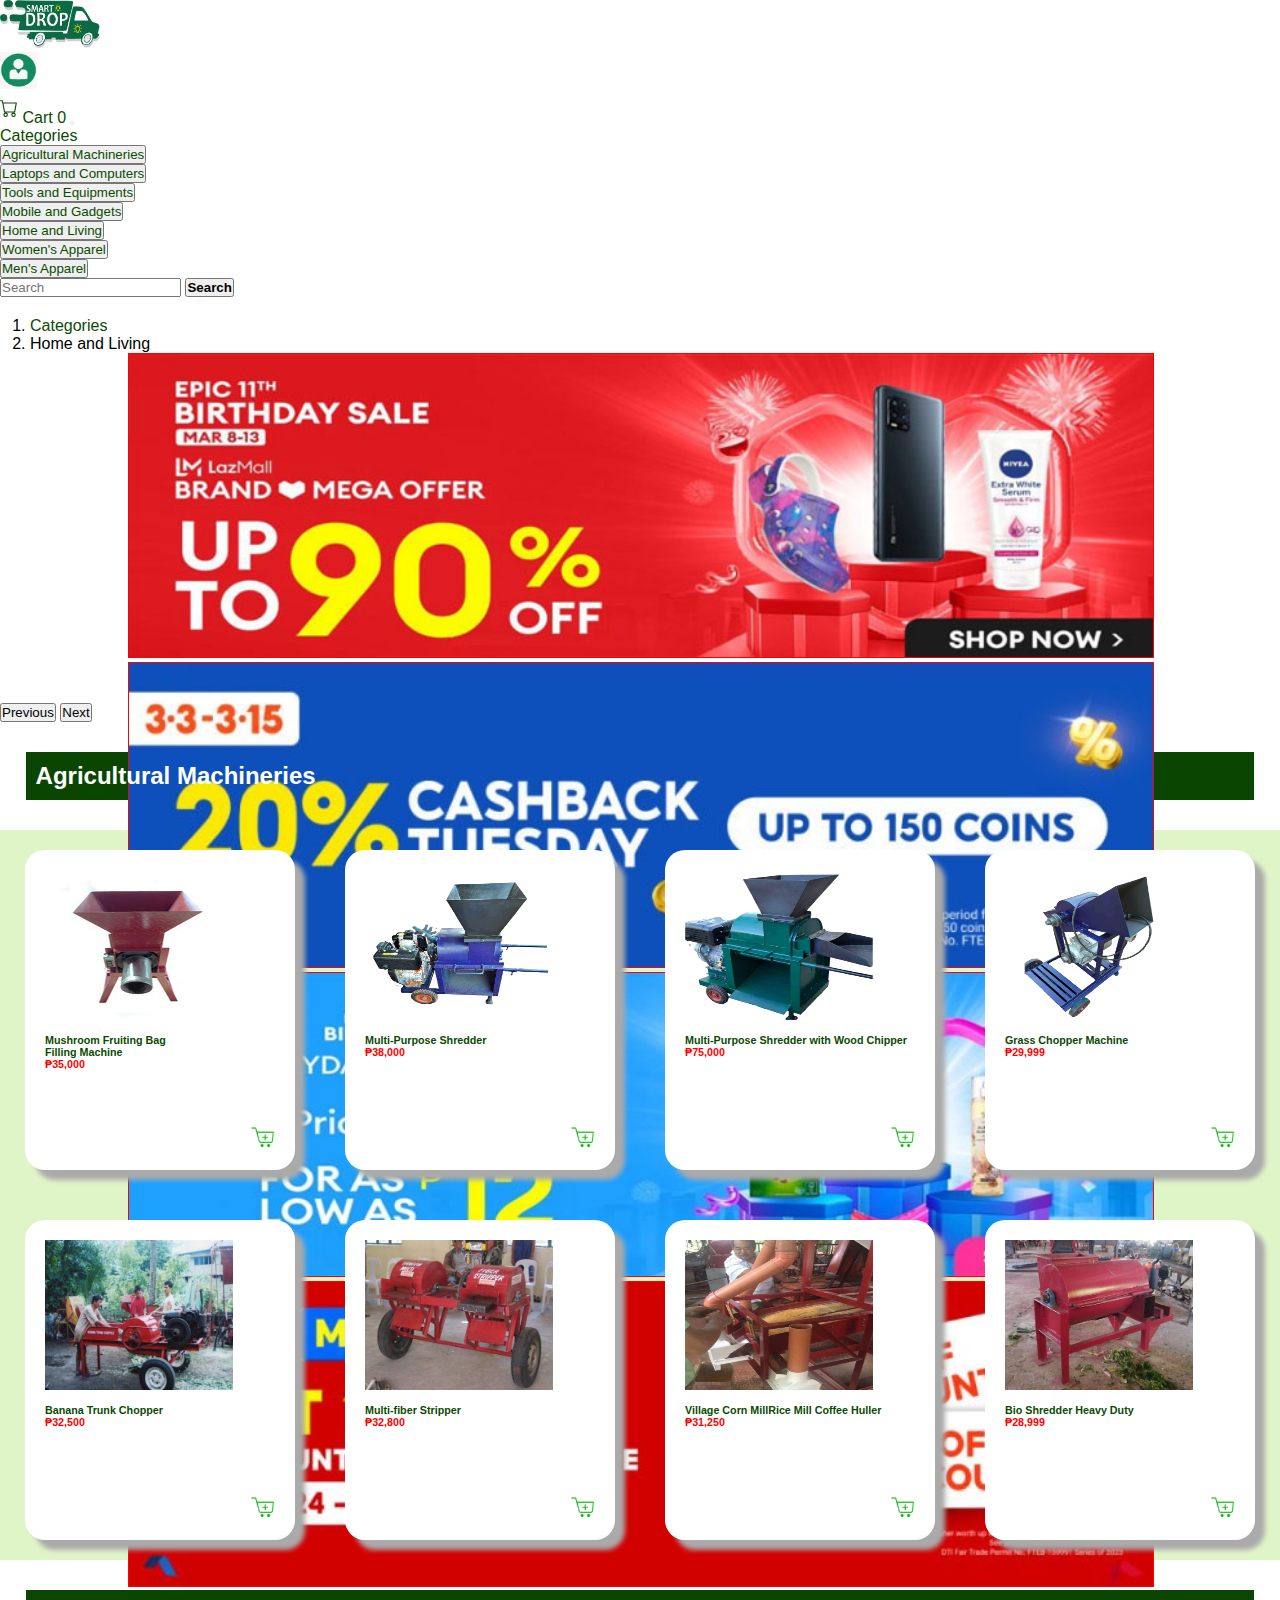
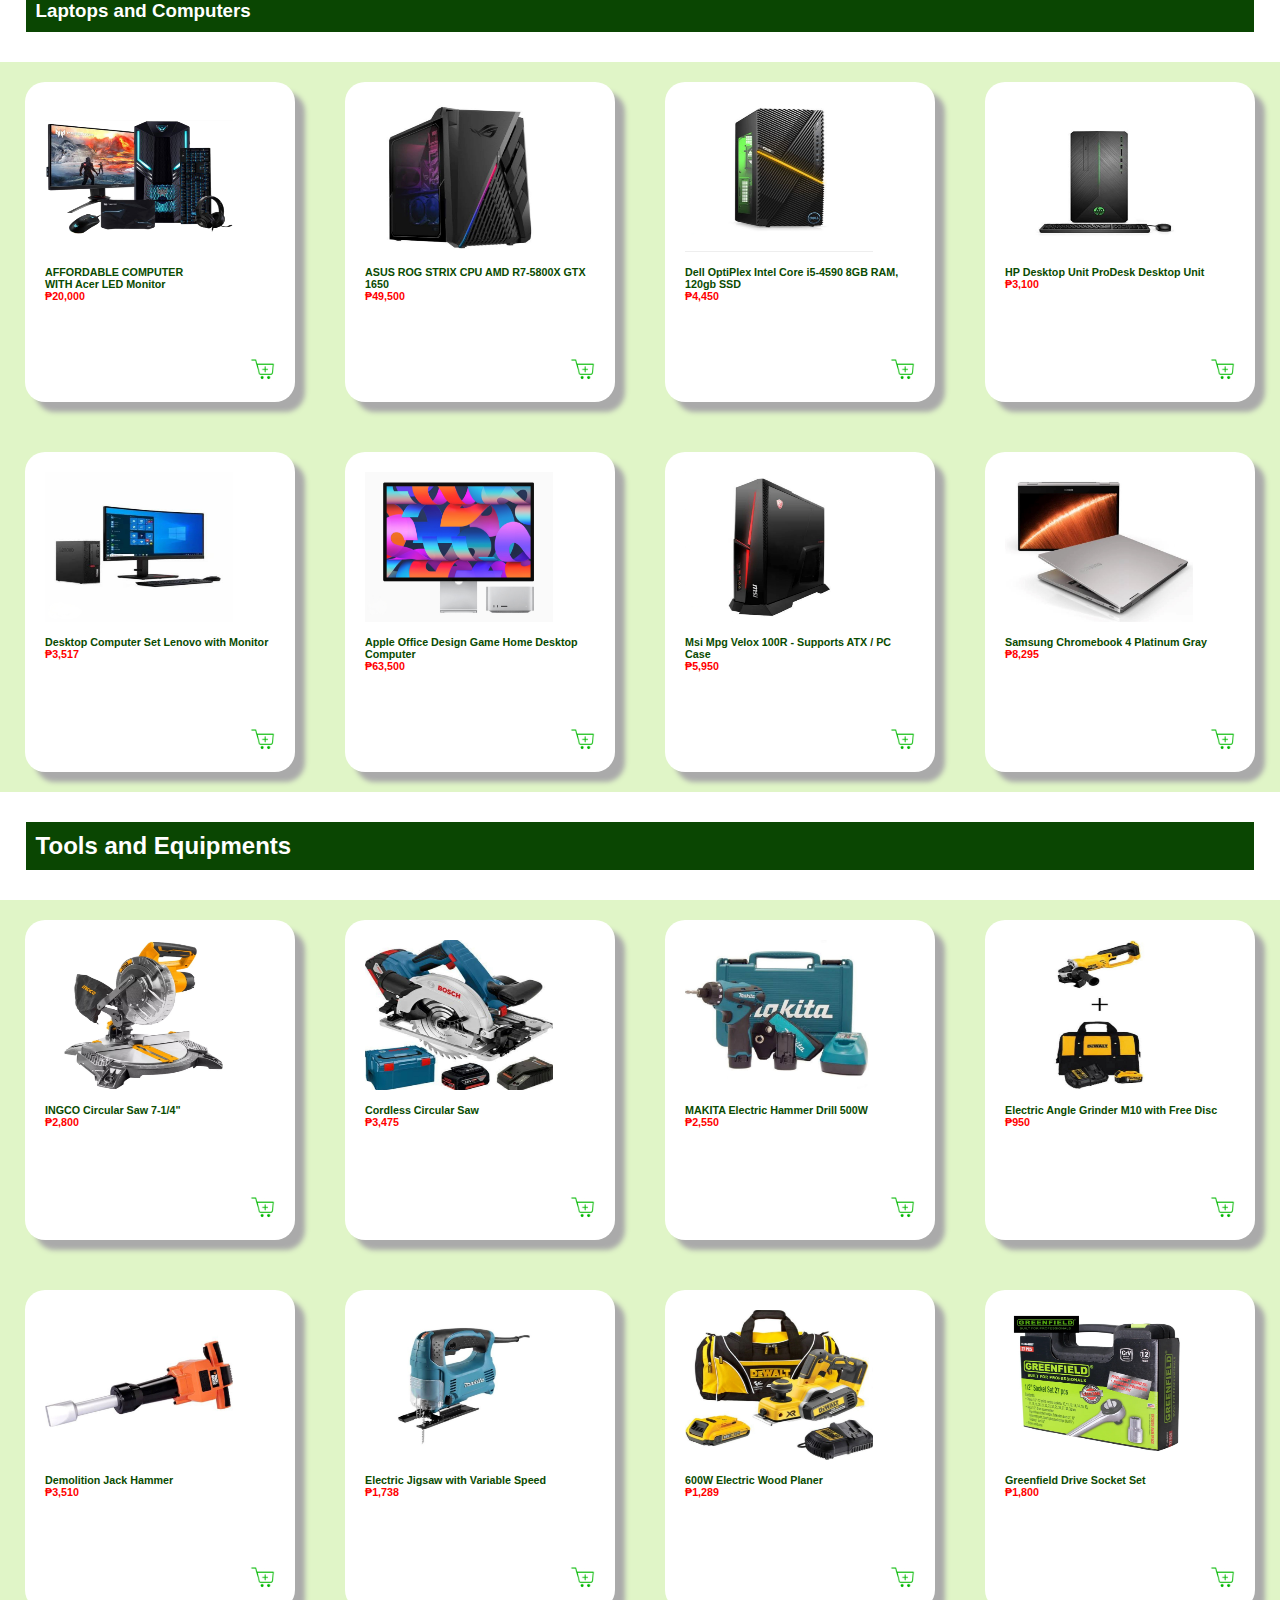
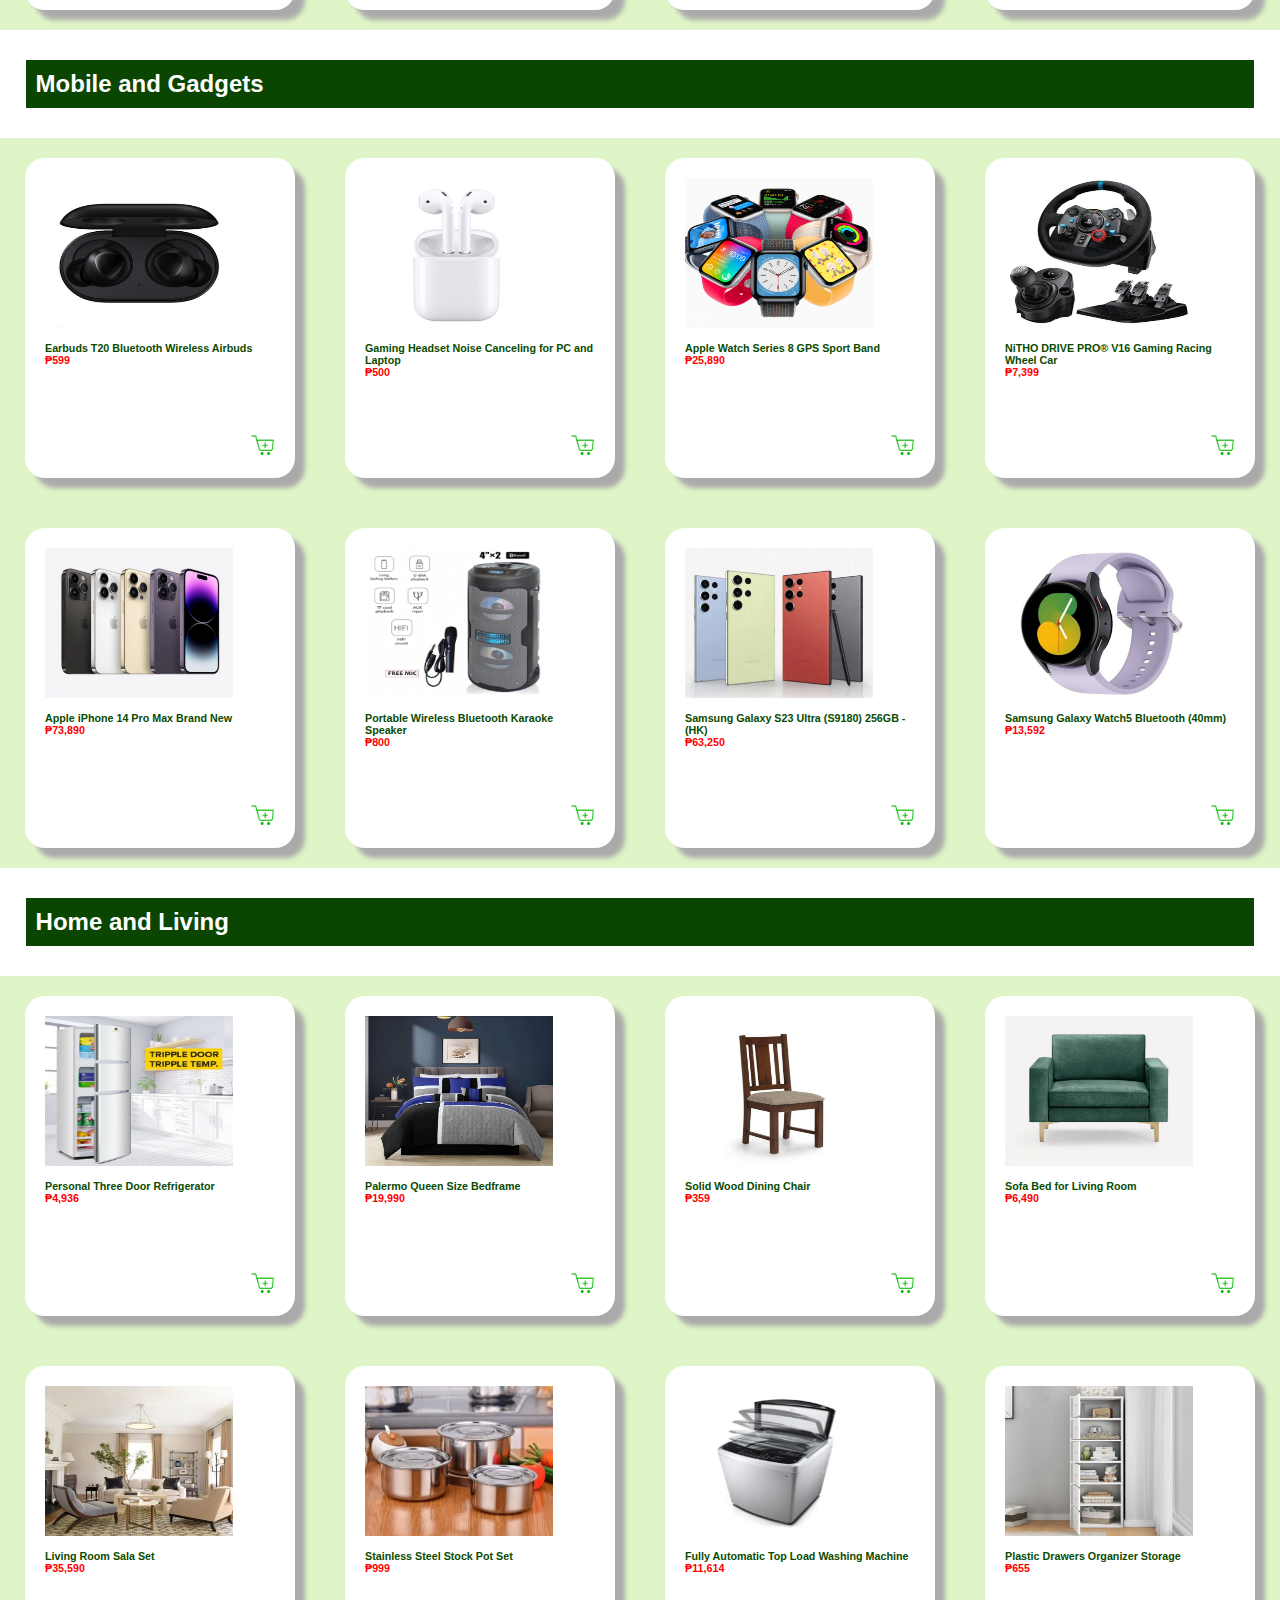
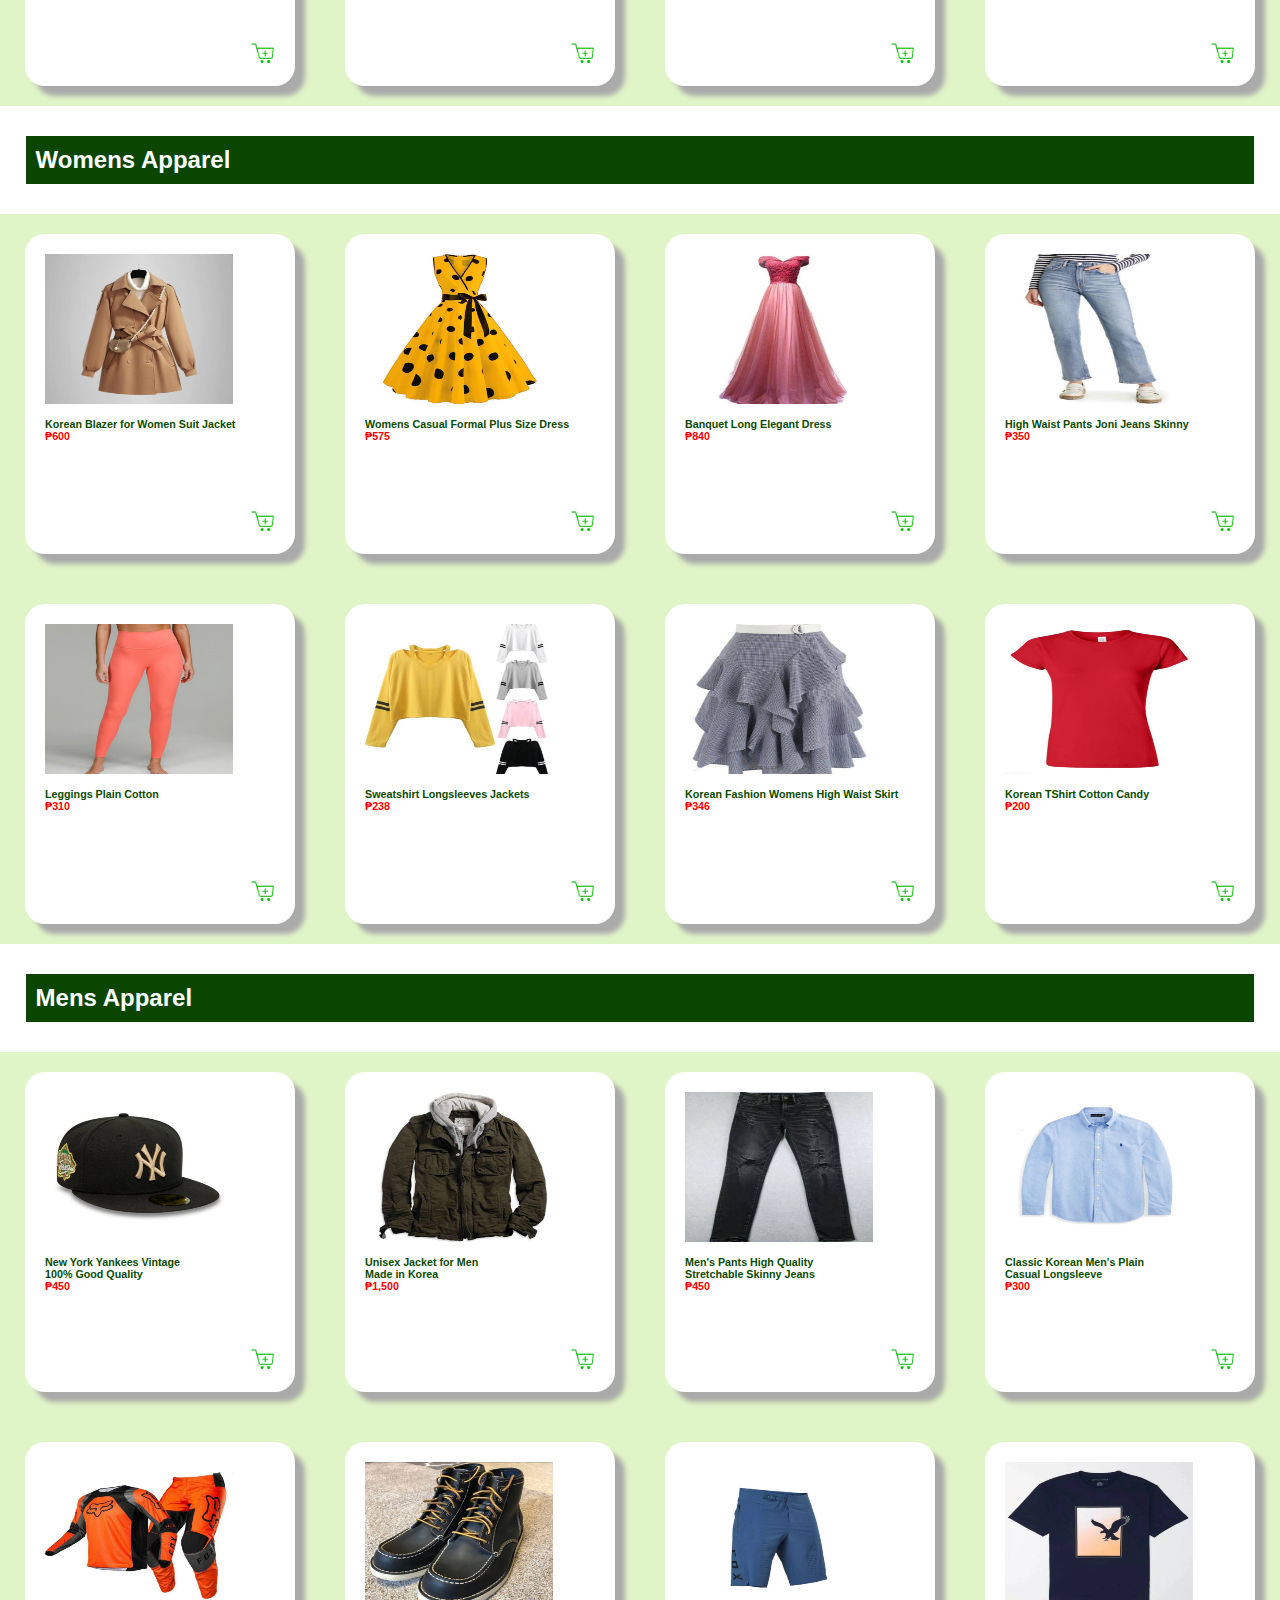
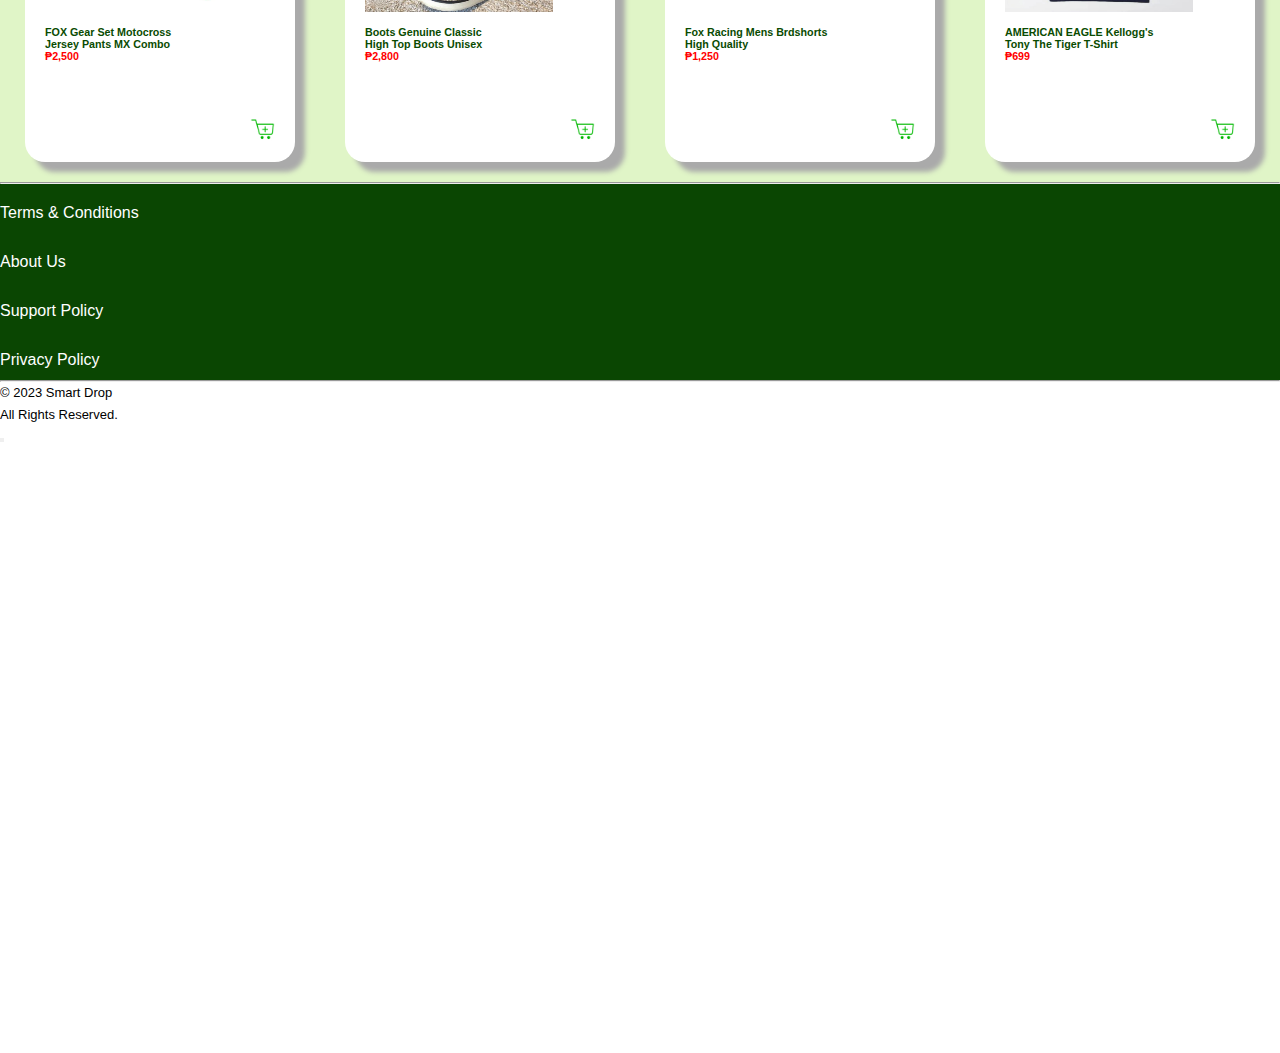
==== index.html @ 294d745f "first commit" ====
<!DOCTYPE html>
<html lang="en">
<head>
    <meta charset="UTF-8">
    <meta http-equiv="X-UA-Compatible" content="IE=edge">
    <meta name="viewport" content="width=device-width, initial-scale=1.0">
    <title>Smart Drop System</title>
    <link rel="stylesheet" href="./styles.css">
    <link href="https://cdn.jsdelivr.net/npm/bootstrap@5.3.0-alpha1/dist/css/bootstrap.min.css" rel="stylesheet" integrity="sha384-GLhlTQ8iRABdZLl6O3oVMWSktQOp6b7In1Zl3/Jr59b6EGGoI1aFkw7cmDA6j6gD" crossorigin="anonymous">
    <script src="https://cdn.jsdelivr.net/npm/bootstrap@5.3.0-alpha1/dist/js/bootstrap.bundle.min.js" integrity="sha384-w76AqPfDkMBDXo30jS1Sgez6pr3x5MlQ1ZAGC+nuZB+EYdgRZgiwxhTBTkF7CXvN" crossorigin="anonymous"></script>
    
</head>
<body>
    <nav class="navbar navbar-expand-lg bg-body-tertiary">
    <div class="container-fluid">
      <a class="navbar-brand" href="./index.html">
        <img src="./images/Logo/logo.png" alt="Logo" width="100" height="48">
      </a>

      <!-- Login Button trigger modal -->
      <div class="d-grid gap-2 d-inline-flex me-md-3">
        <a data-bs-toggle="modal" data-bs-target="#exampleModal" >
            <img src="./images/Logo/login.png " alt="login" width="37" height="37" >
        </a>
      </div>



      <a href="#"class="text-decoration-none">
        <svg xmlns="http://www.w3.org/2000/svg" width="18" height="30" fill="currentColor" class="bi bi-cart" viewBox="0 0 16 16">
          <path d="M0 1.5A.5.5 0 0 1 .5 1H2a.5.5 0 0 1 .485.379L2.89 3H14.5a.5.5 0 0 1 .491.592l-1.5 8A.5.5 0 0 1 13 12H4a.5.5 0 0 1-.491-.408L2.01 3.607 1.61 2H.5a.5.5 0 0 1-.5-.5zM3.102 4l1.313 7h8.17l1.313-7H3.102zM5 12a2 2 0 1 0 0 4 2 2 0 0 0 0-4zm7 0a2 2 0 1 0 0 4 2 2 0 0 0 0-4zm-7 1a1 1 0 1 1 0 2 1 1 0 0 1 0-2zm7 0a1 1 0 1 1 0 2 1 1 0 0 1 0-2z"/>
        </svg>
        <th scope="col">Cart <span id="myCart">0</span> </th>
      </a>


      <button class="navbar-toggler" type="button" data-bs-toggle="collapse" data-bs-target="#navbarSupportedContent" aria-controls="navbarSupportedContent" aria-expanded="false" aria-label="Toggle navigation">
        <span class="navbar-toggler-icon"></span>
      </button>
      <div class="collapse navbar-collapse" id="navbarSupportedContent">
        <ul class="navbar-nav me-auto mb-2 mb-lg-0 container-fluid">
       
          <li class="nav-item dropdown">
            <a class="nav-link dropdown-toggle" href="#" role="button" data-bs-toggle="dropdown" aria-expanded="false">
              Categories
            </a>
              <ul class="dropdown-menu dropdown-menu-lg-end">
                <li><button class="dropdown-item" type="button"><a href="./agriMachines.html">Agricultural Machineries</a></button></li>
                <li><button class="dropdown-item" type="button"><a href="./laptopscomputer.html">Laptops and Computers</a></button></li>
                <li><button class="dropdown-item" type="button" ><a href="./tools&Equipments.html">Tools and Equipments</a></button></li>
                <li><button class="dropdown-item" type="button" ><a href="./mobile&gadgets.html">Mobile and Gadgets</a></button></li>
                <li><button class="dropdown-item" type="button" ><a href="./home&living.html">Home and Living</a></button></li>
                <li><button class="dropdown-item" type="button" ><a href="./womensapparel.html">Women's Apparel </a></button></li>
                <li><button class="dropdown-item" type="button" ><a href="./mensapparel.html">Men's Apparel</a></button></li>
              </ul>
          </li>
         

          <div class="nav-item container-fluid">
            <form class="d-flex" role="search">
              <input class="form-control form-control-sm me-1" type="search" placeholder="Search" aria-label="Search">
              <button class="btn btn-outline-success" type="submit"><b>Search</b></button>
            </form>
            
          </div>
        </ul>
      </div>
    </div>
  </nav>
 

 <div class="breadcrumb-group">
  <nav aria-label="breadcrumb">
      <ol class="breadcrumb">
        <li class="breadcrumb-item"><a href="#">Categories</a></li>
        <li class="breadcrumb-item">Home and Living</li>
      </ol>
    </nav>
</div>

<!-- carousel Area -->
<div id="carouselExampleInterval" class="carousel slide" data-bs-ride="carousel">
    <div class="carousel-inner">
      <div class="carousel-item active" data-bs-interval="2000">
        <img src="./images/carousel/Slide1.jpg" class="d-block w-100 rounded-4" alt="...">
      </div>
      <div class="carousel-item" data-bs-interval="2000">
        <img src="./images/carousel/Slide2.jpg" class="d-block w-100 rounded-4" alt="...">
      </div>
      <div class="carousel-item" data-bs-interval="2000">
        <img src="./images/carousel/Slide3.jpg" class="d-block w-100 rounded-4" alt="...">
      </div>
      <div class="carousel-item" data-bs-interval="2000">
        <img src="./images/carousel/Slide4.jpg" class="d-block w-100 rounded-4" alt="...">
      </div>
    </div>
    <button class="carousel-control-prev" type="button" data-bs-target="#carouselExampleInterval" data-bs-slide="prev">
      <span class="carousel-control-prev-icon" aria-hidden="true"></span>
      <span class="visually-hidden">Previous</span>
    </button>
    <button class="carousel-control-next" type="button" data-bs-target="#carouselExampleInterval" data-bs-slide="next">
      <span class="carousel-control-next-icon" aria-hidden="true"></span>
      <span class="visually-hidden">Next</span>
    </button>
  </div>
<!--  -->
<!-- categorie agri -->
<div class="categoryName">
<h2>Agricultural Machineries</h2>
</div>

<div class="container">
<div class="categories">

    <div class="products">
        <a href="#" class="add-cart cart1" ><img id="iconCart" src="./images/Logo/cart.png" alt="cart"></a>
      <a href="./productInfoHTML/cat0_ProductInfoPage1.html"><img class="image1" src="./images/Agricultural Machines/Mushroom Fruiting Bag Filling Machine/image1.jpg" alt="image1.jpg"></a>
        <div class="overlay">
            <div class="text">
                <h6><a href="./productInfoHTML/cat0_ProductInfoPage1.html">Mushroom Fruiting Bag<br>Filling Machine</a></h6>
                <h6 class="price">₱35,000</h6>
            </div>
        </div>
    </div>

    <div class="products">
        <a href="#" class="add-cart cart2" ><img id="iconCart" src="./images/Logo/cart.png" alt="cart"></a>
      <a href="./productInfoHTML/cat0_ProductInfoPage2.html"><img class="image1" src="./images/Agricultural Machines/Multi-Purpose Shredder/image1.jpg" alt="image1.jpg"></a>
        <div class="overlay">
            <div class="text">
                <h6><a href="./productInfoHTML/cat0_ProductInfoPage2.html">Multi-Purpose Shredder</a></h6>
                <h6 class="price">₱38,000</h6>
            </div>
        </div>
    </div>

    <div class="products">
        <a href="#" class="add-cart cart3"><img id="iconCart" src="./images/Logo/cart.png" alt="cart"></a>
      <a href="./productInfoHTML/cat0_ProductInfoPage3.html"><img class="image1" src="./images/Agricultural Machines/Multi-Purpose Shredder with wood Chipper/image1.jpg" alt="image1.jpg"></a>
        <div class="overlay">
            <div class="text">
                <h6><a href="./productInfoHTML/cat0_ProductInfoPage3.html">Multi-Purpose Shredder with Wood Chipper</a></h6>
                <h6 class="price">₱75,000</h6>
            </div>
        </div>
    </div>

  <div class="products">
    <a href="#" class="add-cart cart4"><img id="iconCart" src="./images/Logo/cart.png" alt="cart"></a>
    <a href="./productInfoHTML/cat0_ProductInfoPage4.html"><img class="image1" src="./images/Agricultural Machines/Grass Chopper Machine/image1.jpg" alt="image1.jpg"></a>
        <div class="overlay">
            <div class="text">
                <h6><a href="./productInfoHTML/cat0_ProductInfoPage4.html">Grass Chopper Machine</a></h6>
                <h6 class="price">₱29,999</h6>
            </div>
        </div>
    </div>

    <div class="products">
        <a href="#" class="add-cart cart5"><img id="iconCart" src="./images/Logo/cart.png" alt="cart"></a>
      <a href="./productInfoHTML/cat0_ProductInfoPage5.html"><img class="image1" src="./images/Agricultural Machines/Banana Trunk Chopper/agri1.jpg" alt="jersey1.jpg"></a>
      <div class="overlay">
          <div class="text">
              <h6><a href="./productInfoHTML/cat0_ProductInfoPage5.html">Banana Trunk Chopper</a></h6>
              <h6 class="price">₱32,500</h6>
          </div>
      </div>
  </div>

  <div class="products">
    <a href="#" class="add-cart cart6"><img id="iconCart" src="./images/Logo/cart.png" alt="cart"></a>
    <a href="./productInfoHTML/cat0_ProductInfoPage6.html"><img class="image1" src="./images/Agricultural Machines/Multi-fiber Stripper/agri1.jpg" alt="shoes1.jpg"></a>
      <div class="overlay">
          <div class="text">
              <h6><a href="./productInfoHTML/cat0_ProductInfoPage6.html">Multi-fiber Stripper</a></h6>
              <h6 class="price">₱32,800</h6>
          </div>
      </div>
  </div>

  <div class="products">
    <a href="#" class="add-cart cart7"><img id="iconCart" src="./images/Logo/cart.png" alt="cart"></a>
    <a href="./productInfoHTML/cat0_ProductInfoPage7.html"><img class="image1" src="./images/Agricultural Machines/Village Corn MillRice Mill Coffee Huller/agri1.jpg" alt="short1.jpg"></a>
    <div class="overlay">
        <div class="text">
            <h6><a href="./productInfoHTML/cat0_ProductInfoPage7.html">Village Corn MillRice Mill Coffee Huller</a></h6>
            <h6 class="price">₱31,250</h6>
        </div>
    </div>
</div>

<div class="products">
    <a href="#" class="add-cart cart8"><img id="iconCart" src="./images/Logo/cart.png" alt="cart"></a>
  <a href="./productInfoHTML/cat0_ProductInfoPage8.html"><img class="image1" src="./images/Agricultural Machines/Bio Shredder Heavy Duty/agri1.jpg" alt="shirt1.jpg"></a>
      <div class="overlay">
          <div class="text">
              <h6><a href="./productInfoHTML/cat0_ProductInfoPage8.html">Bio Shredder Heavy Duty</a></h6>
              <h6 class="price">₱28,999</h6>
          </div>
      </div>
  </div>
</div>
</div>

  <!-- category Area -->
 
  <!-- category One -->
  <div class="categoryName">
    <h3> Laptops and Computers</h3>
</div>

<div class="container">
    <div class="categories">

        <div class="products">
            <a href="#" class="add-cart cart9"><img id="iconCart" src="./images/Logo/cart.png" alt="cart"></a>
            <a href="./productInfoHTML/cat1_ProductInfoPage1.html"><img class="image1" src="./images/Laptops and Computers/Acer/acer1.jpg" alt="acer1.jpg"></a>
            <div class="overlay">
                <div class="text">
                    <h6><a href="./productInfoHTML/cat1_ProductInfoPage1.html">AFFORDABLE COMPUTER<br> WITH Acer LED Monitor</a></h6>
                    <h6 class="price">₱20,000 </h6>
                </div>
            </div>
        </div>

        <div class="products">
            <a href="#" class="add-cart cart10"><img id="iconCart" src="./images/Logo/cart.png" alt="cart"></a>
          <a href="./productInfoHTML/cat1_ProductInfoPage2.html"><img class="image1" src="./images/Laptops and Computers/Asus/asus1.jpg" alt="asus1.jpg"></a>                
            <div class="overlay">
                <div class="text">
                    <h6><a href="./productInfoHTML/cat1_ProductInfoPage2.html">ASUS ROG STRIX CPU AMD R7-5800X GTX 1650</a></h6>
                    <h6 class="price">₱49,500</h6>
                </div>
            </div>
        </div>

        <div class="products">
            <a href="#" class="add-cart cart11"><img id="iconCart" src="./images/Logo/cart.png" alt="cart"></a>
          <a href="./productInfoHTML/cat1_ProductInfoPage3.html"><img class="image1" src="./images/Laptops and Computers/Dell/dell1.jpg" alt="dell1.jpg"></a>                
          <div class="overlay">
              <div class="text">
                  <h6><a href="./productInfoHTML/cat1_ProductInfoPage3.html">Dell OptiPlex Intel Core i5-4590 8GB RAM, 120gb SSD</a></h6>
                  <h6 class="price">₱4,450</h6>
              </div>
          </div>
      </div>

      <div class="products">
        <a href="#" class="add-cart cart12"><img id="iconCart" src="./images/Logo/cart.png" alt="cart"></a>
          <a href="./productInfoHTML/cat1_ProductInfoPage4.html"><img class="image1" src="./images/Laptops and Computers/Hp/hp1.jpg" alt="hp1.jpg"></a>                
             <div class="overlay">
                <div class="text">
                    <h6><a href="./productInfoHTML/cat1_ProductInfoPage4.html">HP Desktop Unit ProDesk Desktop Unit </a></h6>
                    <h6 class="price">₱3,100</h6>
                </div>
            </div>
        </div>

        <div class="products">
            <a href="#" class="add-cart cart13"><img id="iconCart" src="./images/Logo/cart.png" alt="cart"></a>
          <a href="./productInfoHTML/cat1_ProductInfoPage5.html"><img class="image1" src="./images/Laptops and Computers/Lenovo/lenovo1.jpg" alt="lenovo1.jpg"></a>                
          <div class="overlay">
              <div class="text">
                  <h6><a href="./productInfoHTML/cat1_ProductInfoPage5.html">Desktop Computer Set Lenovo with Monitor</a></h6>
                  <h6 class="price">₱3,517 </h6>
              </div>
          </div>
      </div>

      <div class="products">
        <a href="#" class="add-cart cart14"><img id="iconCart" src="./images/Logo/cart.png" alt="cart"></a>
          <a href="./productInfoHTML/cat1_ProductInfoPage6.html"><img class="image1" src="./images/Laptops and Computers/Mac/mac1.jpg" alt="mac1.jpg"></a>                
          <div class="overlay">
              <div class="text">
                  <h6><a href="./productInfoHTML/cat1_ProductInfoPage6.html">Apple Office Design Game Home Desktop Computer</a></h6>
                  <h6 class="price">₱63,500</h6>
              </div>
          </div>
      </div>

      <div class="products">
        <a href="#" class="add-cart cart15"><img id="iconCart" src="./images/Logo/cart.png" alt="cart"></a>
        <a href="./productInfoHTML/cat1_ProductInfoPage7.html"><img class="image1" src="./images/Laptops and Computers/Msi/msi1.jpg" alt="msi1.jpg"></a>                
        <div class="overlay">
            <div class="text">
                <h6><a href="./productInfoHTML/cat1_ProductInfoPage7.html">Msi Mpg Velox 100R - Supports ATX / PC Case</a></h6>
                <h6 class="price">₱5,950</h6>
            </div>
        </div>
    </div>

    <div class="products">
        <a href="#" class="add-cart cart16"><img id="iconCart" src="./images/Logo/cart.png" alt="cart"></a>
        <a href="./productInfoHTML/cat1_ProductInfoPage8.html"><img class="image1" src="./images/Laptops and Computers/Samsung/samsung1.jpg" alt="samsung1.jpg"></a>                
            <div class="overlay">
              <div class="text">
                  <h6><a href="./productInfoHTML/cat1_ProductInfoPage8.html">Samsung Chromebook 4 Platinum Gray </a></h6>
                  <h6 class="price">₱8,295</h6>
              </div>
          </div>
    </div>
  </div>
</div>

    <!-- category Area -->
    <!-- category 2 -->
    <div class="categoryName">
        <h2>Tools and Equipments</h2>
    </div>

    <div class="container">
        <div class="categories">

            <div class="products">
                <a href="#" class="add-cart cart17"><img id="iconCart" src="./images/Logo/cart.png" alt="cart"></a>
              <a href="./productInfoHTML/cat2_ProductInfoPage1.html"><img class="image1" src="./images/Tools and Equipments/Circular Saw/saw1.jpg" alt="saw1.jpg"></a>
                <div class="overlay">
                    <div class="text">
                        <h6><a href="">INGCO Circular Saw 7-1/4"</a></h6>
                        <h6 class="price">₱2,800 </h6>
                    </div>
                </div>
            </div>

            <div class="products">
                <a href="#" class="add-cart cart18"><img id="iconCart" src="./images/Logo/cart.png" alt="cart"></a>
              <a href="./productInfoHTML/cat2_ProductInfoPage2.html"><img class="image1" src="./images/Tools and Equipments/Cordless Saw/cordless1.jpg" alt="cordless1.jpg"></a>

                <div class="overlay">
                    <div class="text">
                        <h6><a href="./productInfoHTML/cat2_ProductInfoPage2.html">Cordless Circular Saw</a></h6>
                        <h6 class="price">₱3,475</h6>
                    </div>
                </div>
            </div>

            <div class="products">
                <a href="#" class="add-cart cart19"><img id="iconCart" src="./images/Logo/cart.png" alt="cart"></a>
              <a href="./productInfoHTML/cat2_ProductInfoPage3.html"><img class="image1" src="./images/Tools and Equipments/Drill/drill1.jpg" alt="drill1.jpg"></a>
              <div class="overlay">
                  <div class="text">
                      <h6><a href="./productInfoHTML/cat2_ProductInfoPage3.html">MAKITA Electric Hammer Drill 500W</a></h6>
                      <h6 class="price">₱2,550</h6>
                  </div>
              </div>
          </div>

          <div class="products">
            <a href="#" class="add-cart cart20"><img id="iconCart" src="./images/Logo/cart.png" alt="cart"></a>
            <a href="./productInfoHTML/cat2_ProductInfoPage4.html"><img class="image1" src="./images/Tools and Equipments/Grinder/grinder1.jpg" alt="grinder1.jpg"></a>
                <div class="overlay">
                    <div class="text">
                        <h6><a href="./productInfoHTML/cat2_ProductInfoPage4.html">Electric Angle Grinder M10 with Free Disc</a></h6>
                        <h6 class="price">₱950</h6>
                    </div>
                </div>
            </div>

            <div class="products">
                <a href="#" class="add-cart cart21"><img id="iconCart" src="./images/Logo/cart.png" alt="cart"></a>
              <a href="./productInfoHTML/cat2_ProductInfoPage5.html"><img class="image1" src="./images/Tools and Equipments/Jack Hammer/jack1.jpg" alt="jack1.jpg"></a>
              <div class="overlay">
                  <div class="text">
                      <h6><a href="./productInfoHTML/cat2_ProductInfoPage5.html">Demolition Jack Hammer</a></h6>
                      <h6 class="price">₱3,510</h6>
                  </div>
              </div>
          </div>

          <div class="products">
            <a href="#" class="add-cart cart22"><img id="iconCart" src="./images/Logo/cart.png" alt="cart"></a>
              <a href="./productInfoHTML/cat2_ProductInfoPage6.html"><img class="image1" src="./images/Tools and Equipments/Jig Saw/jig1.jpg" alt="jig1.jpg"></a>
              <div class="overlay">
                  <div class="text">
                      <h6><a href="./productInfoHTML/cat2_ProductInfoPage6.html">Electric Jigsaw with Variable Speed</a></h6>
                      <h6 class="price">₱1,738</h6>
                  </div>
              </div>
          </div>

          <div class="products">
            <a href="#" class="add-cart cart23"><img id="iconCart" src="./images/Logo/cart.png" alt="cart"></a>
            <a href="./productInfoHTML/cat2_ProductInfoPage7.html"><img class="image1" src="./images/Tools and Equipments/Planer/planer1.jpg" alt="planer1.jpg"></a>
            <div class="overlay">
                <div class="text">
                    <h6><a href="./productInfoHTML/cat2_ProductInfoPage7.html">600W Electric Wood Planer</a></h6>
                    <h6 class="price">₱1,289</h6>
                </div>
            </div>
        </div>

        <div class="products">
            <a href="#" class="add-cart cart24"><img id="iconCart" src="./images/Logo/cart.png" alt="cart"></a>
            <a href="./productInfoHTML/cat2_ProductInfoPage8.html"><img class="image1" src="./images/Tools and Equipments/Rachet/rachet1.jpg" alt="rachet1.jpg"></a>
              <div class="overlay">
                  <div class="text">
                      <h6><a href="./productInfoHTML/cat2_ProductInfoPage8.html">Greenfield Drive Socket Set</a></h6>
                      <h6 class="price">₱1,800</h6>
                  </div>
              </div>
          </div>
        </div>
    </div>

  <!-- category Area -->
  <!-- category 3 -->
  <div class="categoryName">
    <h2> Mobile and Gadgets</h2>
</div>

<div class="container">
    <div class="categories">

        <div class="products">
            <a href="#" class="add-cart cart25"><img id="iconCart" src="./images/Logo/cart.png" alt="cart"></a>
          <a href="./productInfoHTML/cat3_ProductInfoPage1.html"><img class="image1" src="./images/Mobile and Gadgets/Airbuds/airbuds1.jpg" alt="airbuds1.jpg"></a>
            <div class="overlay">
                <div class="text">
                    <h6><a href="./productInfoHTML/cat3_ProductInfoPage1.html">Earbuds T20 Bluetooth Wireless Airbuds</a></h6>
                    <h6 class="price">₱599</h6>
                </div>
            </div>
        </div>

        <div class="products">
            <a href="#" class="add-cart cart26"><img id="iconCart" src="./images/Logo/cart.png" alt="cart"></a>
          <a href="./productInfoHTML/cat3_ProductInfoPage2.html"><img class="image1" src="./images/Mobile and Gadgets/Airpods/airpod1.jpg" alt="airpod1.jpg"></a>
            <div class="overlay">
                <div class="text">
                    <h6><a href="./productInfoHTML/cat3_ProductInfoPage2.html">Gaming Headset Noise Canceling for PC and Laptop</a></h6>
                    <h6 class="price">₱500</h6>
                </div>
            </div>
        </div>

        <div class="products">
            <a href="#" class="add-cart cart27"><img id="iconCart" src="./images/Logo/cart.png" alt="cart"></a>
          <a href="./productInfoHTML/cat3_ProductInfoPage3.html"><img class="image1" src="./images/Mobile and Gadgets/Apple watch/watch1.jpg" alt="watch1.jpg"></a>
          <div class="overlay">
              <div class="text">
                  <h6><a href="./productInfoHTML/cat3_ProductInfoPage3.html">Apple Watch Series 8 GPS Sport Band</a></h6>
                  <h6 class="price">₱25,890</h6>
              </div>
          </div>
      </div>

      <div class="products">
        <a href="#" class="add-cart cart28"><img id="iconCart" src="./images/Logo/cart.png" alt="cart"></a>
        <a href="./productInfoHTML/cat3_ProductInfoPage4.html"><img class="image1" src="./images/Mobile and Gadgets/Gaming console/part1.jpg" alt="part1.jpg"></a>
            <div class="overlay">
                <div class="text">
                    <h6><a href="./productInfoHTML/cat3_ProductInfoPage4.html">NiTHO DRIVE PRO® V16 Gaming Racing Wheel Car</a></h6>
                    <h6 class="price">₱7,399</h6>
                </div>
            </div>
        </div>

        <div class="products">
            <a href="#" class="add-cart cart29"><img id="iconCart" src="./images/Logo/cart.png" alt="cart"></a>
          <a href="./productInfoHTML/cat3_ProductInfoPage5.html"><img class="image1" src="./images/Mobile and Gadgets/iPhone/iphone1.jpg" alt="iphone1.jpg"></a>
          <div class="overlay">
              <div class="text">
                  <h6><a href="./productInfoHTML/cat3_ProductInfoPage5.html">Apple iPhone 14 Pro Max Brand New</a></h6>
                  <h6 class="price">₱73,890</h6>
              </div>
          </div>
      </div>

      <div class="products">
        <a href="#" class="add-cart cart30"><img id="iconCart" src="./images/Logo/cart.png" alt="cart"></a>
        <a href="./productInfoHTML/cat3_ProductInfoPage6.html"><img class="image1" src="./images/Mobile and Gadgets/Portable devices/part1.jpg" alt="part1.jpg"></a>
          <div class="overlay">
              <div class="text">
                  <h6><a href="./productInfoHTML/cat3_ProductInfoPage6.html">Portable Wireless Bluetooth Karaoke Speaker</a></h6>
                  <h6 class="price">₱800</h6>
              </div>
          </div>
      </div>

      <div class="products">
        <a href="#" class="add-cart cart31"><img id="iconCart" src="./images/Logo/cart.png" alt="cart"></a>
        <a href="./productInfoHTML/cat3_ProductInfoPage7.html"><img class="image1" src="./images/Mobile and Gadgets/Samsung Galaxy/galaxy1.jpg" alt="galaxy1.jpg"></a>
        <div class="overlay">
            <div class="text">
                <h6><a href="./productInfoHTML/cat3_ProductInfoPage7.html">Samsung Galaxy S23 Ultra (S9180) 256GB - (HK)</a></h6>
                <h6 class="price">₱63,250</h6>
            </div>
        </div>
    </div>

    <div class="products">
        <a href="#" class="add-cart cart32"><img id="iconCart" src="./images/Logo/cart.png" alt="cart"></a>
      <a href="./productInfoHTML/cat3_ProductInfoPage8.html"><img class="image1" src="./images/Mobile and Gadgets/Smart watch/smart1.jpg" alt="smart1.jpg"></a>
          <div class="overlay">
              <div class="text">
                  <h6><a href="./productInfoHTML/cat3_ProductInfoPage8.html">Samsung Galaxy Watch5 Bluetooth (40mm)</a></h6>
                  <h6 class="price">₱13,592</h6>
              </div>
          </div>
      </div>
    </div>
</div>

<!-- category Area -->
<!-- category 4 -->
<div class="categoryName">
    <h2> Home and Living</h2>
</div>

<div class="container">
    <div class="categories">

        <div class="products">
            <a href="#" class="add-cart cart33"><img id="iconCart" src="./images/Logo/cart.png" alt="cart"></a>
          <a href="./productInfoHTML/cat4_ProductInfoPage1.html"><img class="image1" src="./images/Home and Living/Appliances/appliances1.jpg" alt="appliances1.jpg"></a>
            <div class="overlay">
                <div class="text">
                    <h6><a href="./productInfoHTML/cat4_ProductInfoPage1.html">Personal Three Door Refrigerator</a></h6>
                    <h6 class="price">₱4,936</h6>
                </div>
            </div>
        </div>

        <div class="products">
            <a href="#" class="add-cart cart34"><img id="iconCart" src="./images/Logo/cart.png" alt="cart"></a>
          <a href="./productInfoHTML/cat4_ProductInfoPage2.html"><img class="image1" src="./images/Home and Living/Bedroom/image1.jpg" alt="image1.jpg"></a>
            <div class="overlay">
                <div class="text">
                    <h6><a href="./productInfoHTML/cat4_ProductInfoPage2.html">Palermo Queen Size Bedframe</a></h6>
                    <h6 class="price">₱19,990</h6>
                </div>
            </div>
        </div>

        <div class="products">
            <a href="#" class="add-cart cart35"><img id="iconCart" src="./images/Logo/cart.png" alt="cart"></a>
          <a href="./productInfoHTML/cat4_ProductInfoPage3.html"><img class="image1" src="./images/Home and Living/Dining/image1.jpg" alt="image1.jpg"></a>
          <div class="overlay">
              <div class="text">
                  <h6><a href="./productInfoHTML/cat4_ProductInfoPage3.html">Solid Wood Dining Chair</a></h6>
                  <h6 class="price">₱359</h6>
              </div>
          </div>
      </div>

      <div class="products">
        <a href="#" class="add-cart cart36"><img id="iconCart" src="./images/Logo/cart.png" alt="cart"></a>
        <a href="./productInfoHTML/cat4_ProductInfoPage4.html"><img class="image1" src="./images/Home and Living/Furniture/furniture1.jpg" alt="furniture1.jpg"></a>
            <div class="overlay">
                <div class="text">
                    <h6><a href="./productInfoHTML/cat4_ProductInfoPage4.html">Sofa Bed for Living Room</a></h6>
                    <h6 class="price">₱6,490</h6>
                </div>
            </div>
        </div>

        <div class="products">
            <a href="#" class="add-cart cart37"><img id="iconCart" src="./images/Logo/cart.png" alt="cart"></a>
          <a href="./productInfoHTML/cat4_ProductInfoPage5.html"><img class="image1" src="./images/Home and Living/Home Decors/decor1.jpg" alt="decor1.jpg"></a>
          <div class="overlay">
              <div class="text">
                  <h6><a href="./productInfoHTML/cat4_ProductInfoPage5.html">Living Room Sala Set</a></h6>
                  <h6 class="price">₱35,590</h6>
              </div>
          </div>
      </div>

      <div class="products">
        <a href="#" class="add-cart cart38"><img id="iconCart" src="./images/Logo/cart.png" alt="cart"></a>
        <a href="./productInfoHTML/cat4_ProductInfoPage6.html"><img class="image1" src="./images/Home and Living/Kitchen ware/utensil1.jpg" alt="utensil1.jpg"></a>
          <div class="overlay">
              <div class="text">
                  <h6><a href="./productInfoHTML/cat4_ProductInfoPage6.html">Stainless Steel Stock Pot Set</a></h6>
                  <h6 class="price">₱999</h6>
              </div>
          </div>
      </div>

      <div class="products">
        <a href="#" class="add-cart cart39"><img id="iconCart" src="./images/Logo/cart.png" alt="cart"></a>
        <a href="./productInfoHTML/cat4_ProductInfoPage7.html"><img class="image1" src="./images/Home and Living/Laundry/laundry1.jpg" alt="laundry1.jpg"></a>
        <div class="overlay">
            <div class="text">
                <h6><a href="./productInfoHTML/cat4_ProductInfoPage7.html">Fully Automatic Top Load Washing Machine</a></h6>
                <h6 class="price">₱11,614</h6>
            </div>
        </div>
    </div>

    <div class="products">
        <a href="#" class="add-cart cart40"><img id="iconCart" src="./images/Logo/cart.png" alt="cart"></a>
      <a href="./productInfoHTML/cat4_ProductInfoPage8.html"><img class="image1" src="./images/Home and Living/Pantry/pantry1.jpg" alt="pantry1.jpg"></a>
          <div class="overlay">
              <div class="text">
                  <h6><a href="./productInfoHTML/cat4_ProductInfoPage8.html">Plastic Drawers Organizer Storage</a></h6>
                  <h6 class="price">₱655</h6>
              </div>
          </div>
      </div>
    </div>
</div>

<!-- category Area -->
<!-- category 5 -->
<div class="categoryName">
<h2>Womens Apparel</h2>
</div>

<div class="container">
<div class="categories">

    <div class="products">
        <a href="#" class="add-cart cart41"><img id="iconCart" src="./images/Logo/cart.png" alt="cart"></a>
      <a href="./productInfoHTML/cat5_ProductInfoPage1.html"><img class="image1" src="./images/Womens Apparel/Coat/coat1.jpg" alt="coat1.jpg"></a>
        <div class="overlay">
            <div class="text">
                <h6><a href="./productInfoHTML/cat5_ProductInfoPage1.html">Korean Blazer for Women Suit Jacket</a></h6>
                <h6 class="price">₱600</h6>
            </div>
        </div>
    </div>

    <div class="products">
        <a href="#" class="add-cart cart42"><img id="iconCart" src="./images/Logo/cart.png" alt="cart"></a>
      <a href="./productInfoHTML/cat5_ProductInfoPage2.html"><img class="image1" src="./images/Womens Apparel/Dress/dress1.jpg" alt="dress1.jpg"></a>
        <div class="overlay">
            <div class="text">
                <h6><a href="./productInfoHTML/cat5_ProductInfoPage2.html">Womens Casual Formal Plus Size Dress</a></h6>
                <h6 class="price">₱575</h6>
            </div>
        </div>
    </div>

    <div class="products">
        <a href="#" class="add-cart cart43"><img id="iconCart" src="./images/Logo/cart.png" alt="cart"></a>
      <a href="./productInfoHTML/cat5_ProductInfoPage3.html"><img class="image1" src="./images/Womens Apparel/Gown/gown1.jpg" alt="gown1.jpg"></a>
      <div class="overlay">
          <div class="text">
              <h6><a href="./productInfoHTML/cat5_ProductInfoPage3.html">Banquet Long Elegant Dress</a></h6>
              <h6 class="price">₱840</h6>
          </div>
      </div>
  </div>

  <div class="products">
    <a href="#" class="add-cart cart44"><img id="iconCart" src="./images/Logo/cart.png" alt="cart"></a>
    <a href="./productInfoHTML/cat5_ProductInfoPage4.html"><img class="image1" src="./images/Womens Apparel/Jeans/jeans1.jpg" alt="jeans1.jpg"></a>
        <div class="overlay">
            <div class="text">
                <h6><a href="./productInfoHTML/cat5_ProductInfoPage4.html">High Waist Pants Joni Jeans Skinny</a></h6>
                <h6 class="price">₱350</h6>
            </div>
        </div>
    </div>

    <div class="products">
        <a href="#" class="add-cart cart45"><img id="iconCart" src="./images/Logo/cart.png" alt="cart"></a>
      <a href="./productInfoHTML/cat5_ProductInfoPage5.html"><img class="image1" src="./images/Womens Apparel/Leggings/leggings1.jpg" alt="leggings1.jpg"></a>
      <div class="overlay">
          <div class="text">
              <h6><a href="./productInfoHTML/cat5_ProductInfoPage5.html">Leggings Plain Cotton</a></h6>
              <h6 class="price">₱310</h6>
          </div>
      </div>
  </div>

  <div class="products">
    <a href="#" class="add-cart cart46"><img id="iconCart" src="./images/Logo/cart.png" alt="cart"></a>
    <a href="./productInfoHTML/cat5_ProductInfoPage6.html"><img class="image1" src="./images/Womens Apparel/Longsleeves/longsleeve1.jpg" alt="longsleeve1.jpg"></a>
      <div class="overlay">
          <div class="text">
              <h6><a href="./productInfoHTML/cat5_ProductInfoPage6.html">Sweatshirt Longsleeves Jackets</a></h6>
              <h6 class="price">₱238</h6>
          </div>
      </div>
  </div>

  <div class="products">
    <a href="#" class="add-cart cart47"><img id="iconCart" src="./images/Logo/cart.png" alt="cart"></a>
    <a href="./productInfoHTML/cat5_ProductInfoPage7.html"><img class="image1" src="./images/Womens Apparel/Skirt/skirt1.jpg" alt="skirt1.jpg"></a>
    <div class="overlay">
        <div class="text">
            <h6><a href="./productInfoHTML/cat5_ProductInfoPage7.html">Korean Fashion Womens High Waist Skirt</a></h6>
            <h6 class="price">₱346</h6>
        </div>
    </div>
</div>

<div class="products">
    <a href="#" class="add-cart cart48"><img id="iconCart" src="./images/Logo/cart.png" alt="cart"></a>
  <a href="./productInfoHTML/cat5_ProductInfoPage8.html"><img class="image1" src="./images/Womens Apparel/T-Shirt/shirt1.jpg" alt="shirt1.jpg"></a>
      <div class="overlay">
          <div class="text">
              <h6><a href="./productInfoHTML/cat5_ProductInfoPage8.html">Korean TShirt Cotton Candy</a></h6>
              <h6 class="price">₱200</h6>
          </div>
      </div>
  </div>
</div>
</div>

<!-- category Area -->
<!-- category 6 -->
<div class="categoryName">
<h2> Mens Apparel</h2>
</div>

<div class="container">
<div class="categories">

    <div class="products">
        <a href="#" class="add-cart cart49"><img id="iconCart" src="./images/Logo/cart.png" alt="cart"></a>
      <a href="./productInfoHTML/cat6_ProductInfoPage1.html"><img class="image1" src="./images/Mens Apparel/Head Cup/cup1.jpg" alt="cup1.jpg"></a>
        <div class="overlay">
            <div class="text">
                <h6><a href="./productInfoHTML/cat6_ProductInfoPage1.html">New York Yankees Vintage<br>100% Good Quality</a></h6>
                <h6 class="price">₱450</h6>
            </div>
        </div>
    </div>

    <div class="products">
        <a href="#" class="add-cart cart50"><img id="iconCart" src="./images/Logo/cart.png" alt="cart"></a>
      <a href="./productInfoHTML/cat6_ProductInfoPage2.html"><img class="image1" src="./images/Mens Apparel/Jackets/jacket1.jpg" alt="jacket1.jpg"></a>
        <div class="overlay">
            <div class="text">
                <h6><a href="./productInfoHTML/cat6_ProductInfoPage2.html">Unisex Jacket for Men <br> Made in Korea</a></h6>
                <h6 class="price">₱1,500</h6>
            </div>
        </div>
    </div>

    <div class="products">
        <a href="#" class="add-cart cart51"><img id="iconCart" src="./images/Logo/cart.png" alt="cart"></a>
      <a href="./productInfoHTML/cat6_ProductInfoPage3.html"><img class="image1" src="./images/Mens Apparel/Jeans/pants1.jpg" alt="pants1.jpg"></a>
      <div class="overlay">
          <div class="text">
              <h6><a href="./productInfoHTML/cat6_ProductInfoPage3.html">Men's Pants High Quality<br> Stretchable Skinny Jeans</a></h6>
              <h6 class="price">₱450</h6>
          </div>
      </div>
  </div>

  <div class="products">
    <a href="#" class="add-cart cart52"><img id="iconCart" src="./images/Logo/cart.png" alt="cart"></a>
    <a href="./productInfoHTML/cat6_ProductInfoPage4.html"><img class="image1" src="./images/Mens Apparel/Longsleeves/longsleeve1.jpg" alt="longsleeve1.jpg"></a>
        <div class="overlay">
            <div class="text">
                <h6><a href="./productInfoHTML/cat6_ProductInfoPage4.html">Classic Korean Men's Plain <br> Casual Longsleeve</a></h6>
                <h6 class="price">₱300</h6>
            </div>
        </div>
    </div>

    <div class="products">
        <a href="#" class="add-cart cart53"><img id="iconCart" src="./images/Logo/cart.png" alt="cart"></a>
      <a href="./productInfoHTML/cat6_ProductInfoPage5.html"><img class="image1" src="./images/Mens Apparel/Riding Jersey/jersey1.jpg" alt="jersey1.jpg"></a>
      <div class="overlay">
          <div class="text">
              <h6><a href="./productInfoHTML/cat6_ProductInfoPage5.html">FOX Gear Set Motocross <br> Jersey Pants MX Combo</a></h6>
              <h6 class="price">₱2,500</h6>
          </div>
      </div>
  </div>

  <div class="products">
    <a href="#" class="add-cart cart54"><img id="iconCart" src="./images/Logo/cart.png" alt="cart"></a>
    <a href="./productInfoHTML/cat6_ProductInfoPage6.html"><img class="image1" src="./images/Mens Apparel/Shoes/shoes1.jpg" alt="shoes1.jpg"></a>
      <div class="overlay">
          <div class="text">
              <h6><a href="./productInfoHTML/cat6_ProductInfoPage6.html">Boots Genuine Classic <br> High Top Boots Unisex</a></h6>
              <h6 class="price">₱2,800</h6>
          </div>
      </div>
  </div>

  <div class="products">
    <a href="#" class="add-cart cart55"><img id="iconCart" src="./images/Logo/cart.png" alt="cart"></a>
    <a href="./productInfoHTML/cat6_ProductInfoPage7.html"><img class="image1" src="./images/Mens Apparel/Shorts/short1.jpg" alt="short1.jpg"></a>
    <div class="overlay">
        <div class="text">
            <h6><a href="./productInfoHTML/cat6_ProductInfoPage7.html">Fox Racing Mens Brdshorts <br>High Quality</a></h6>
            <h6 class="price">₱1,250</h6>
        </div>
    </div>
</div>

<div class="products">
    <a href="#" class="add-cart cart56"><img id="iconCart" src="./images/Logo/cart.png" alt="cart"></a>
  <a href="./productInfoHTML/cat6_ProductInfoPage8.html"><img class="image1" src="./images/Mens Apparel/T-Shirt/shirt1.jpg" alt="shirt1.jpg"></a>
      <div class="overlay">
          <div class="text">
              <h6><a href="./productInfoHTML/cat6_ProductInfoPage8.html">AMERICAN EAGLE Kellogg's<br> Tony The Tiger T-Shirt</a></h6>
              <h6 class="price">₱699</h6>
          </div>
      </div>
  </div>
</div>
</div>


     <!-- FOOTER NEW-->
     <hr>
    <footer>
      <div class="container1">
        <div class="row d-inline-flex w-100 justify-content-center text-center bg-light">
            <div class="col col-md-3 product-footer">
                <a href="termandconditions.html">Terms & Conditions</a>
            </div>

            <div class=" col col-md-3 product-footer">
                <a href="About Us.html">About Us</a>
            </div>

            <div class=" col col-md-3 product-footer">
                <a href="Supportpolicy.html">Support Policy</a>
            </div>

            <div class=" col col-md-3 product-footer">
                <a href="privacypolicy.html">Privacy Policy</a>
            </div>
        </div>
    </div>
  
    </footer> <hr>
    <div class="container-fluid w-100">
      <div class="row justify-content-between">
          <div class="col-auto mr-auto">
              <p class="fst-italic">&copy; 2023 Smart Drop</p>
          </div>
      
          <div class="col-auto mr-auto">
              <p class="fst-italic text-secondary">All Rights Reserved.</p>
          </div>
      </div>
   </div>
    <!-- MODAL FORMS -->
      <div class="modal fade" id="exampleModal" tabindex="-1" aria-labelledby="exampleModalLabel" aria-hidden="true">
        <div class="modal-dialog modal-lg">
          <div class="modal-content">
            <div class="modal-header bg-black">
              <button type="button" class="btn-close bg-white" data-bs-dismiss="modal" aria-label="Close"></button>
            </div>

            <div class="modal-body bg-black">
              <!-- CONTENT HERE -->
              <iframe src="https://script.google.com/macros/s/AKfycbxecunSLsdqy1feqceaRub8KFvZCC288PvLkZmD7-ahKDePy2nKLf2KJmrpXlz412PQ-w/exec" frameborder="0" width="100%" height="605px" style="overflow-y: hidden;"></iframe>
            <!-- MODAL FORMS -->

    <script src="index.js"></script>
</body>
</html>
---- styles.css ----
/* INDEX CSS */

*{
    margin:0;
    padding: 0;
    font-family: Arial, Helvetica, sans-serif;
}

.dropdown-menu li a {
    text-decoration: none;
}

.carousel-inner{
    max-height: 350px;
    width: 80% !important;
    margin: auto;
}

.carousel-item > img{
    height: 100% !important;
    width:  100% !important;
    border: 1px solid red;
}


/* CATEGORIES CSS */

a{
    text-decoration: none !important;
    color:rgb(10, 75, 1);
}

.categoryName {
    margin: 30px 5%;
    color: rgb(255, 255, 255);
    background-color: rgb(10, 70, 2);
    padding: 10px;
}

.categories{
    display: flex;
    flex-direction: row;
    flex-wrap: wrap;
    justify-content: center;
    align-items: center;
    overflow: hidden;
    gap: 50px;
    background-color: rgb(224, 245, 199);
    padding: 20px;
}

.breadcrumb-group {
    margin-left: 30px;
    margin-top: 20px;
}

.products{
    height: 280px;
    width: 230px;
    padding: 20px;
    border-radius: 20px;
    background-color: white;
    box-shadow: 10px 10px 5px #aaaaaa;
    position: relative;
    overflow: hidden;
}

.products:hover {
    transform: translateY(25px);
    opacity : 1;
    transition-delay: 0.2s;
}

.products .image1{
    width: 188px !important;
    height: 150px;
    
}
.register {
  color: #051a01;
}
/* ICON CART */

#iconCart {
  width: 25px;
  position: absolute;
  bottom: 20px;
  right: 20px;
}

.price{
    color: red;
}

.text{
    margin-top: 10px;
}


  .footer{
 
    padding:50px;
    background-color: rgb(5, 39, 1);
    
}



/* PRODUCT INFO PAGE CSS */

.productInfo {
    margin: 30px 5%;
    color: rgb(255, 255, 255);
    background-color: rgb(10, 70, 2);
    padding: 10px;
}

.btn-info {
    color:rgb(116, 116, 116) !important;
    font-weight: bold !important;
    text-transform: uppercase;
}

.btn-info:hover {
    color: #fff !important;
    background-color: rgb(10, 70, 2) !important;
    transform: scale(1.01);
    transition: 1s;
}

.col-md-5 > img {
    position: relative;
    top: -30px;
}

.col-md-5 {
    padding: 20px !important;
}

.col-md-5 p {
  overflow-y: auto;
  height: 200px;
}

.small-img-row {
    display: flex;
    justify-content: space-evenly;
   
}

.small-img-col {
    flex-basis: 18%;
    cursor: pointer; 
}

.imgsmall {
    max-width: 100%;
    height: 100px;
    border: 3px solid rgba(10, 45, 10, 0.8);
    border-radius: 10px;
    position: relative;
    top: -50px;
}

@media screen and (max-width: 415px) {
  .imgsmall {
    height: 60px !important;
    width: 100%;
  }
  .col-md-5 > img {
    height: 80% !important;
  }
  .col-md-5 {
    height: 80% !important;
  }
}

.imgsmall:hover {
    -webkit-transform: scale(1.2);
-ms-transform: scale(1.2);
transform: scale(1.2);
transition: 1s ease;
}


.carousel-item > img{
    height: 100% !important;
    width:  100% !important;
    border: 1px solid red;
}


/* CATEGORIES CSS */

a{
    text-decoration: none !important;
    color:rgb(10, 75, 1);
}

.categoryName {
    margin: 30px 2%;
    color: rgb(255, 255, 255);
    background-color: rgb(10, 70, 2);
    padding: 10px;
}

.categories{
    display: flex;
    flex-direction: row;
    flex-wrap: wrap;
    justify-content: center;
    align-items: center;
    overflow: hidden;
    gap: 50px;
    background-color: rgb(224, 245, 199);
    padding: 20px;
}

.breadcrumb-group {
    margin-left: 30px;
    margin-top: 20px;
}

.products{
    height: 280px;
    width: 230px;
    padding: 20px;
    border-radius: 20px;
    background-color: white;
    box-shadow: 10px 10px 5px #aaaaaa;
    overflow: hidden;
}

.products:hover {
    transform: scale(1.1);
    opacity : 1;
    transition: 0.2s;
}

.products .image1{
    width: auto;
    height: 150px;
    
}

.price{
    color: red;
}

.text{
    margin-top: 10px;
}


  .footer{
 
    padding:50px;
    background-color: rgb(5, 39, 1);
    
}



/* PRODUCT INFO PAGE CSS */

.productInfo {
    margin: 30px 2%;
    color: rgb(255, 255, 255);
    background-color: rgb(10, 70, 2);
    padding: 10px;
}

.btn-info {
    color:rgb(116, 116, 116) !important;
    font-weight: bold !important;
    text-transform: uppercase;
}

.btn-info:hover {
    color: #fff !important;
    background-color: rgb(10, 70, 2) !important;
    transform: scale(1.01);
    transition: 1s;
}

.col-md-5 > img {
    position: relative;
    top: -30px;
}

.col-md-5 {
    padding: 20px !important;
}

.small-img-row {
    display: flex;
    justify-content: space-evenly;
   
}

.small-img-col {
    flex-basis: 18%;
    cursor: pointer; 
}

.imgsmall {
    max-width: 100px;
    height: 100px;
    border: 3px solid rgba(10, 45, 10, 0.8);
    border-radius: 10px;
    position: relative;
    top: -50px;
}

.imgsmall:hover {
    -webkit-transform: scale(1.2);
-ms-transform: scale(1.2);
transform: scale(1.2);
transition: 1s ease;
}

/* product info footer */
.product-footer {
  background-color: rgb(10, 70, 2);
  padding: 11px 0;
}
.product-footer a {
  color: white;
}


/* LOGIN AND SIGN UP FORM */


@import url('https://fonts.googleapis.com/css?family=Poppins:400,500,600,700,800,900');

a {
    cursor: pointer;
    transition: all 200ms linear;
}
a:hover {
	text-decoration: none;
}
.link {
  color: #c4c3ca;
}
.link:hover {
  color: #ffeba7;
}
p {
  font-weight: 500;
  font-size: 14px;
  line-height: 1.7;
}
.section h4 {
    color: #ffffff;
    font-weight: bold;
    font-size: 1rem;
    text-transform: uppercase;
    letter-spacing: 0.15rem;
}

/* //TEXT LABEL */
h6 span{
  padding: 0 20px;
  text-transform: uppercase;
  font-weight: 700;
}
.section{
  position: relative;
  width: 100%;
  display: block;
}
.full-height{
  min-height: 100vh;
}
[type="checkbox"]:checked,
[type="checkbox"]:not(:checked){
  position: absolute;
  left: -9999px;
}

/* ROLLING CHECKBOX BACKGROUND */
.checkbox:checked + label,
.checkbox:not(:checked) + label{
  position: relative;
  display: block;
  text-align: center;
  width: 60px;
  height: 16px;
  border-radius: 8px;
  padding: 0;
  margin: 10px auto;
  cursor: pointer;
  background-color: #3f9855;
}
/* ROLLING CHECKBOX BUTTON */
.checkbox:checked + label:before,
.checkbox:not(:checked) + label:before{
  position: absolute;
  display: block;
  width: 36px;
  height: 36px;
  border-radius: 50%;
  color: #ffeba7;
  background-color: #022703;
  font-family: 'unicons';
  content: '\eb4f';
  z-index: 20;
  top: -10px;
  left: -10px;
  line-height: 36px;
  text-align: center;
  font-size: 24px;
  transition: all 0.5s ease;
}
.checkbox:checked + label:before {
  transform: translateX(44px) rotate(-270deg);
}


.card-3d-wrap {
  position: relative;
  width: 640px;
  max-width: 100%;
  height: 400px;
  -webkit-transform-style: preserve-3d;
  transform-style: preserve-3d;
  perspective: 800px;
  margin-top: 60px;
}
.card-3d-wrapper {
  width: 100%;
  height: 100%;
  position:absolute;    
  top: 0;
  left: 0;  
  -webkit-transform-style: preserve-3d;
  transform-style: preserve-3d;
  transition: all 600ms ease-out; 
}
.card-front, .card-back {
  width: 100%;
  height: 100%;
  background-color: rgb(10, 70, 2);
  background-image: url('https://s3-us-west-2.amazonaws.com/s.cdpn.io/1462889/pat.svg');
  background-position: bottom center;
  background-repeat: no-repeat;
  background-size: 300%;
  position: absolute;
  border-radius: 6px;
  left: 0;
  top: 0;
  -webkit-transform-style: preserve-3d;
  transform-style: preserve-3d;
  -webkit-backface-visibility: hidden;
  -moz-backface-visibility: hidden;
  -o-backface-visibility: hidden;
  backface-visibility: hidden;
}
.card-back {
  transform: rotateY(180deg);
}
.checkbox:checked ~ .card-3d-wrap .card-3d-wrapper {
  transform: rotateY(180deg);
}
.center-wrap{
  position: absolute;
  width: 100%;
  padding: 0 35px;
  top: 50%;
  left: 0;
  transform: translate3d(0, -50%, 35px) perspective(100px);
  z-index: 20;
  display: block;
}

.formcontainer {
  position: relative !important;
  top: -20px !important;
}

.form-group{ 
  position: relative;
  display: block;
    margin: 0;
    padding: 0;
}

.form-style {
  padding: 13px 20px;
  padding-left: 20px;
  height: 48px;
  width: 100%;
  font-weight: 500;
  border-radius: 4px;
  font-size: 14px;
  line-height: 22px;
  letter-spacing: 0.5px;
  outline: none;
  color: #ffffff !important;
  background-color: #051a01;
  border: none;
  -webkit-transition: all 200ms linear;
  transition: all 200ms linear;
  box-shadow: 0 4px 8px 0 rgba(21,21,21,.2);
}

@media screen and (max-width: 375px) {
  .form-style {
    padding-left: 5px;
    padding-right: 2px;
  }
  .form-select {
    width: 300px !important;
    font-size: 10px !important;
  }  
}

.form-select  {
  padding: 13px 20px;
  padding-left: auto !important;
  width: 70% !important;
  font-weight: 500 !important;
  border-radius: 4px;
  font-size: 14px !important;
  line-height: 22px !important;
  letter-spacing: 0.5px !important;
  outline: none !important;
  color: #f8f8f8 !important;
  background-color: #051a01 !important;
  border: none !important;
  -webkit-transition: all 200ms linear;
  transition: all 200ms linear;
  box-shadow: 0 4px 8px 0 rgba(21,21,21,.2) !important;
}
.form-style:focus,
.form-style:active {
  border: none;
  outline: none;
  box-shadow: 0 4px 8px 0 rgba(21,21,21,.2);
}
.input-icon {
  position: absolute;
  top: 0;
  left: 18px;
  height: 48px;
  font-size: 24px;
  line-height: 48px;
  text-align: left;
  color: #ffeba7;
  -webkit-transition: all 200ms linear;
    transition: all 200ms linear;
}

.form-group input:-ms-input-placeholder  {
  color: #dcdbe0;
  opacity: 0.7;
  -webkit-transition: all 200ms linear;
    transition: all 200ms linear;
}
.form-group input::-moz-placeholder  {
  color: #c4c3ca;
  opacity: 0.7;
  -webkit-transition: all 200ms linear;
    transition: all 200ms linear;
}
.form-group input:-moz-placeholder  {
  color: #c4c3ca;
  opacity: 0.7;
  -webkit-transition: all 200ms linear;
    transition: all 200ms linear;
}
.form-group input::-webkit-input-placeholder  {
  color: #c4c3ca;
  opacity: 0.7;
  -webkit-transition: all 200ms linear;
    transition: all 200ms linear;
}
.form-group input:focus:-ms-input-placeholder  {
  opacity: 0;
  -webkit-transition: all 200ms linear;
    transition: all 200ms linear;
}
.form-group input:focus::-moz-placeholder  {
  opacity: 0;
  -webkit-transition: all 200ms linear;
    transition: all 200ms linear;
}
.form-group input:focus:-moz-placeholder  {
  opacity: 0;
  -webkit-transition: all 200ms linear;
    transition: all 200ms linear;
}
.form-group input:focus::-webkit-input-placeholder  {
  opacity: 0;
  -webkit-transition: all 200ms linear;
    transition: all 200ms linear;
}

.btnform{  
  border-radius: 4px;
  height: 44px;
  max-width: 200px !important;
  font-size: 13px;
  font-weight: 600;
  text-transform: uppercase;
  -webkit-transition : all 200ms linear;
  transition: all 200ms linear;
  padding: 0 30px;
  letter-spacing: 1px;
  display: -webkit-inline-flex;
  display: -ms-inline-flexbox;
  display: inline-flex;
  -webkit-align-items: center;
  -moz-align-items: center;
  -ms-align-items: center;
  align-items: center;
  -webkit-justify-content: center;
  -moz-justify-content: center;
  -ms-justify-content: center;
  justify-content: center;
  -ms-flex-pack: center;
  text-align: center;
  border: none;
  background-color: #033304;
  color: #ffffff !important;
  box-shadow: 0 8px 24px 0 rgba(255,235,167,.2);
}
.btn:active,
.btn:focus{  
  background-color: #02290f;
  color: #ffeba7;
  box-shadow: 0 8px 24px 0 rgba(16,39,112,.2);
}
.btn:hover{  

  color: #ffeba7;
  box-shadow: 0 8px 24px 0 rgba(2, 87, 20, 0.743);
}

/* footer */
.button-18 {
  align-items: center;
  background-color: #0A66C2;
  border: 0;
  border-radius: 100px;
  box-sizing: border-box;
  color: #ffffff;
  cursor: pointer;
  display: inline-flex;
  font-family: -apple-system, system-ui, system-ui, "Segoe UI", Roboto, "Helvetica Neue", "Fira Sans", Ubuntu, Oxygen, "Oxygen Sans", Cantarell, "Droid Sans", "Apple Color Emoji", "Segoe UI Emoji", "Segoe UI Symbol", "Lucida Grande", Helvetica, Arial, sans-serif;
  font-size: 16px;
  font-weight: 600;
  justify-content: center;
  line-height: 20px;
  max-width: 480px;
  min-height: 40px;
  min-width: 0px;
  overflow: hidden;
  padding: 0px;
  padding-left: 20px;
  padding-right: 20px;
  text-align: center;
  touch-action: manipulation;
  transition: background-color 0.167s cubic-bezier(0.4, 0, 0.2, 1) 0s, box-shadow 0.167s cubic-bezier(0.4, 0, 0.2, 1) 0s, color 0.167s cubic-bezier(0.4, 0, 0.2, 1) 0s;
  user-select: none;
  -webkit-user-select: none;
  vertical-align: middle;
}

.button-18:hover,
.button-18:focus { 
  background-color: #16437E;
  color: #ffffff;
}

.button-18:active {
  background: #09223b;
  color: rgb(255, 255, 255, .7);
}

.button-18:disabled { 
  cursor: not-allowed;
  background: rgba(0, 0, 0, .08);
  color: rgba(0, 0, 0, .3);
}

#seller-bg {
  background-color: rgb(10, 70, 2);
  height: 250px;
}

#seller {
  padding: 60px 0;
}
#seller h3 {
  font-family: Futara;
  font-weight: bold;
  color: white;
  font-size: 40px;
}

.policy {
  font-family: sans-serif;
  font-size: 16px;
  margin-top: 20px;
}
.policy a{
  color: black;
}

.policy :hover {
  color: #033304;
  box-shadow: 0 8px 24px 0 rgba(2, 87, 20, 0.743);
  border-radius: 30px;
  color: green !important;
}

.footer-logo {
  padding-left: 0 !important;
}

.footer-logo img {
  object-fit: cover;
   height: 70px;
   
}

.col-cx-over h5 {
  font-weight: bold;
}
.contact-info {
  font-size: 15px;
  color: grey;
}

#footer-account a {
  color: grey;
}

#footer-container {
  padding: 20px;
}

.col-md-3 {
  padding-top: 20px;
}

@media screen and (min-width: 374px) {
   .col-auto p {
    font-size: 13px;
  }
}


/* thankyou section */

.container-success{
  display:flex;
  justify-content: center;
  align-items: center;
  height: 100vh;
  /* border: 3px solid rgb(1, 58, 13); */
  margin: 0px 20%;
  /* padding: 30px; */
  
}

.success {
  display: flex;
  flex-direction: row;
  justify-content:space-between;
  margin-right: 20px;
}

#productprice {
  margin-left: 5%;
}


.success img {
  height:80px;
  /* margin: 0px 10%; */
}

#subtotal, #total {
  float:right;
  margin-left: 50px;
}
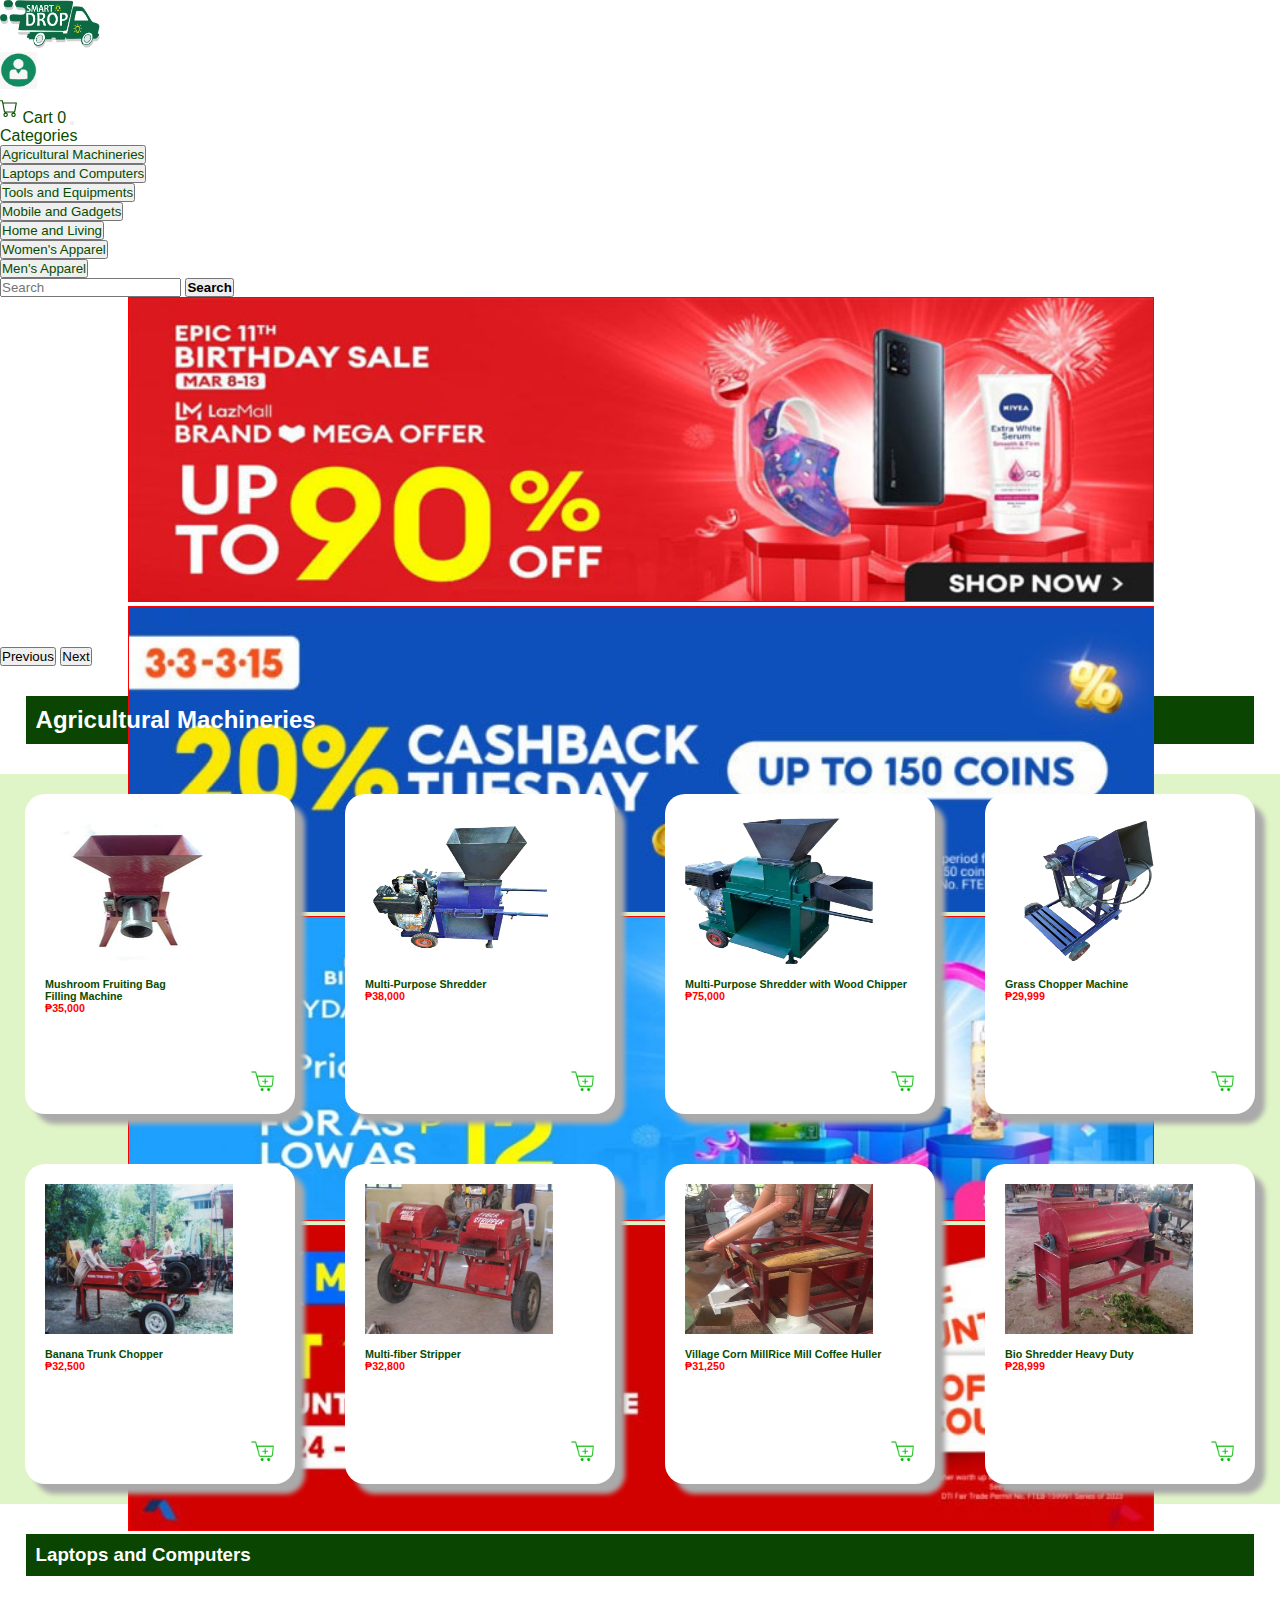
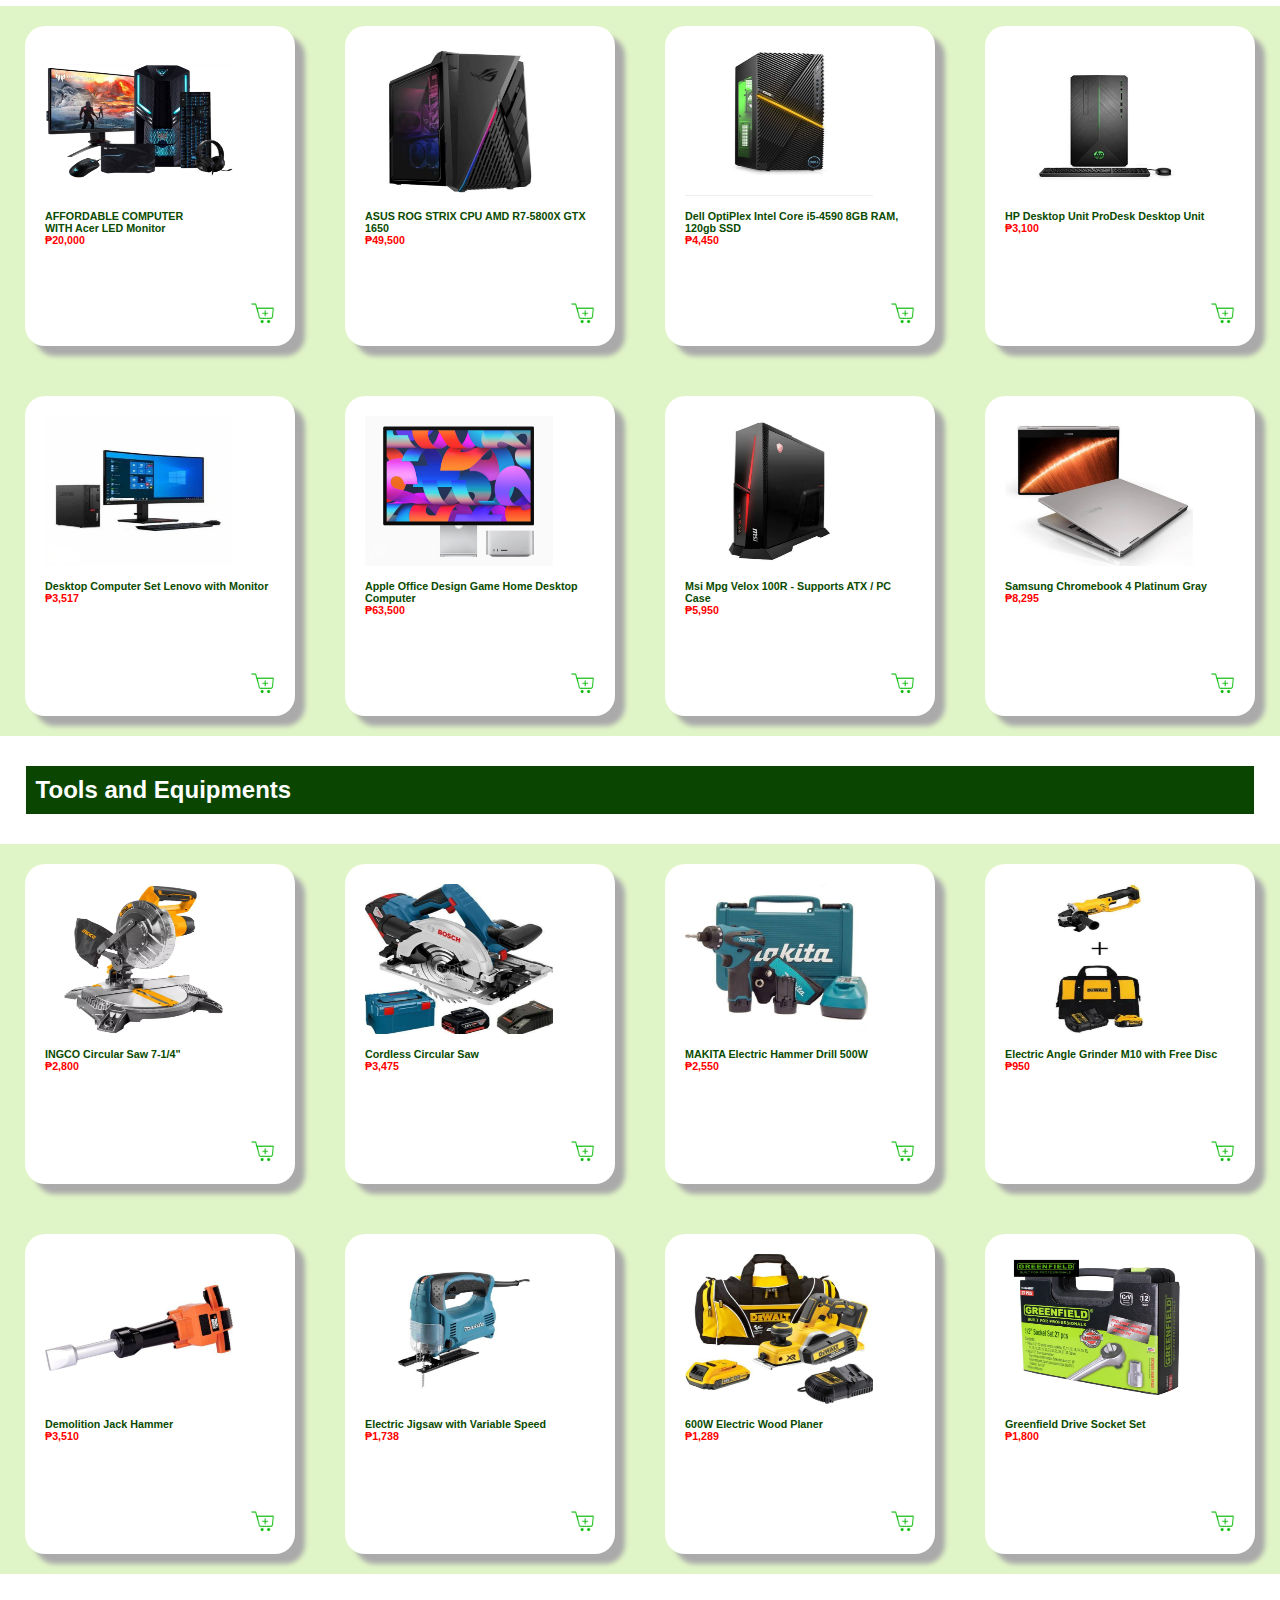
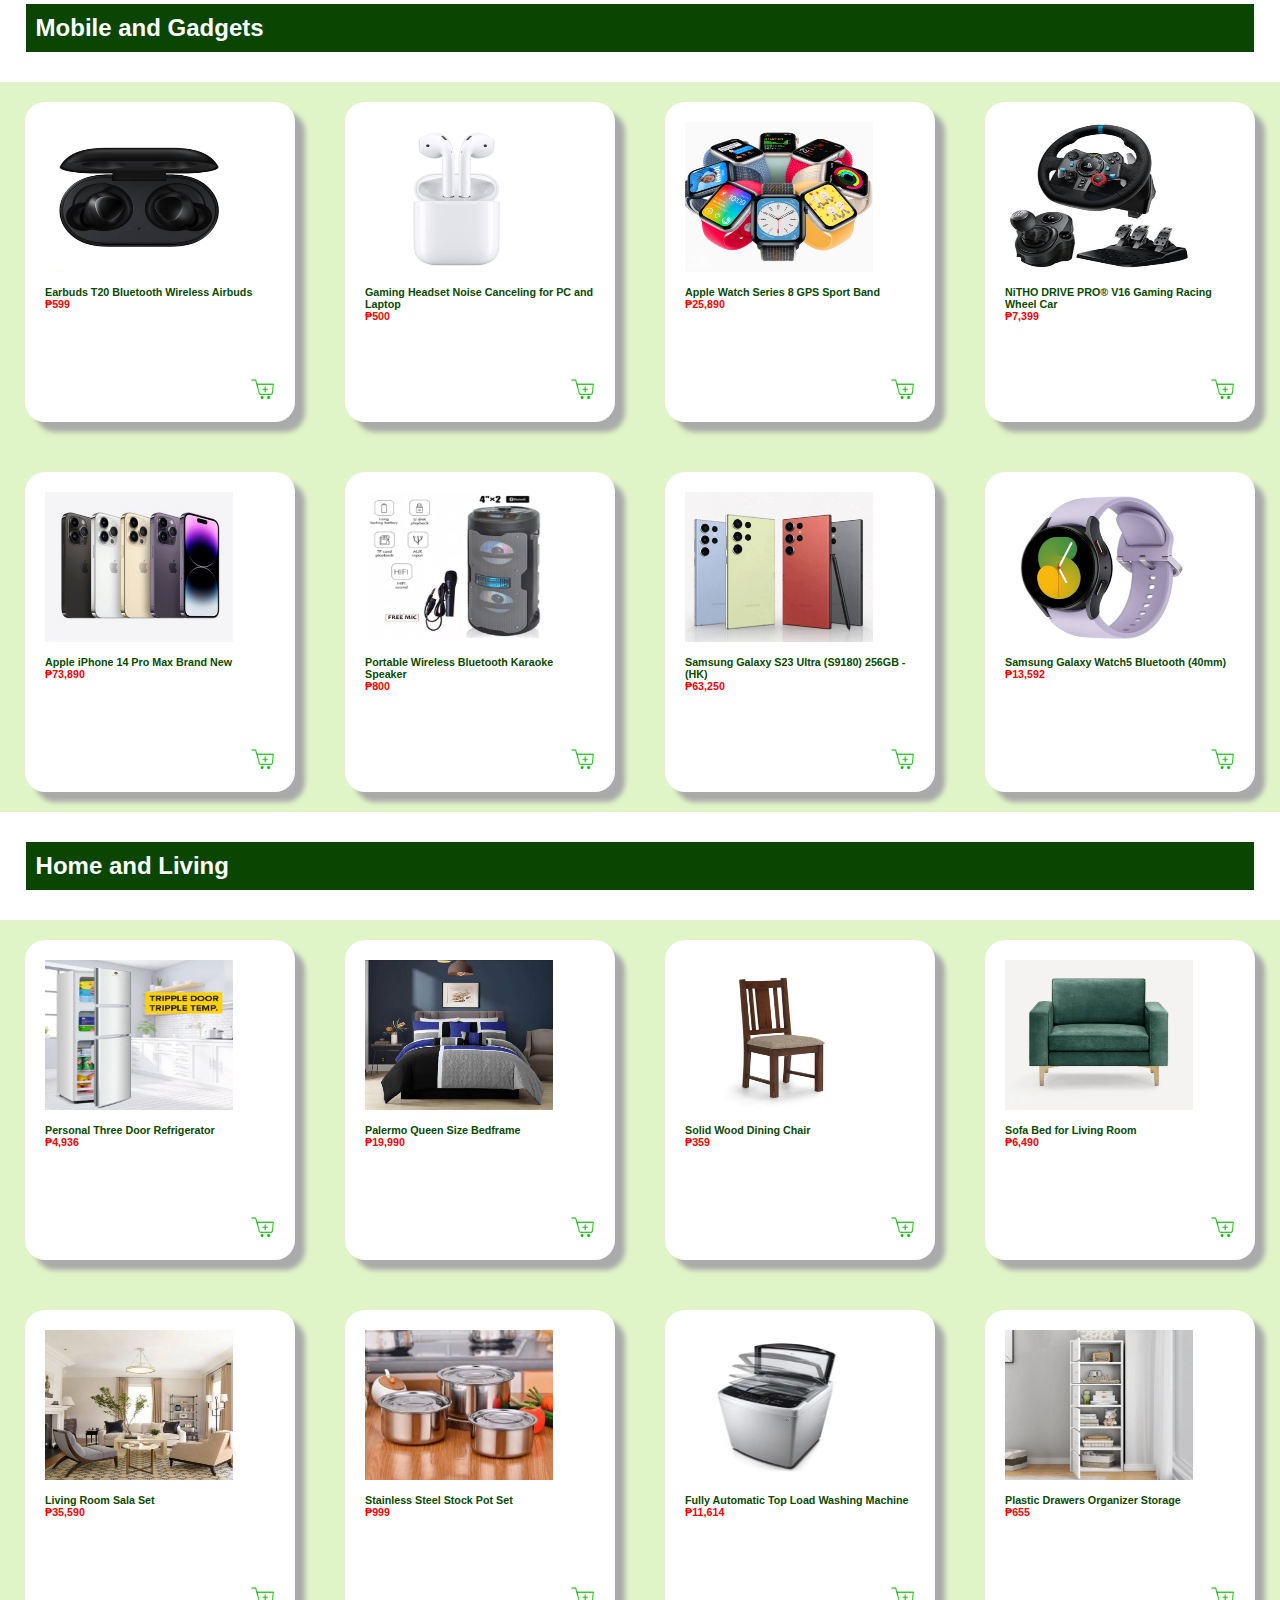
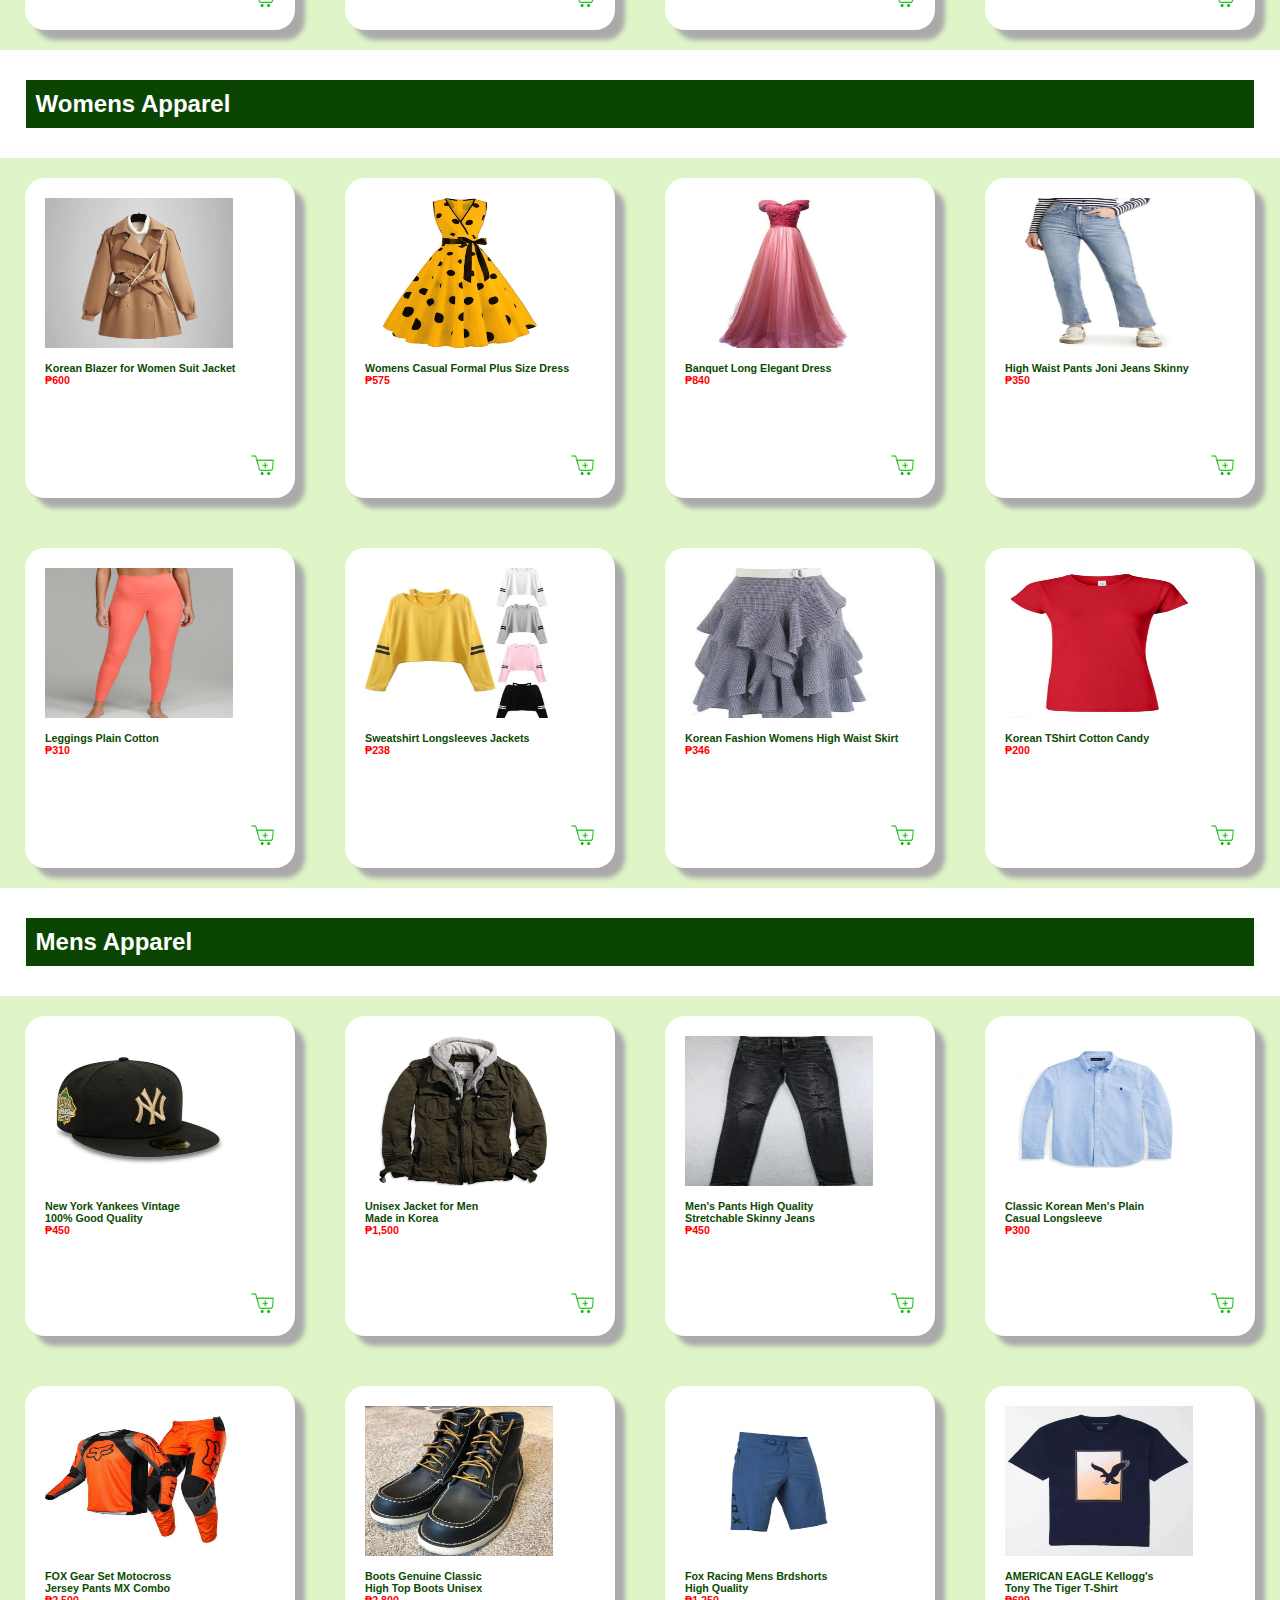
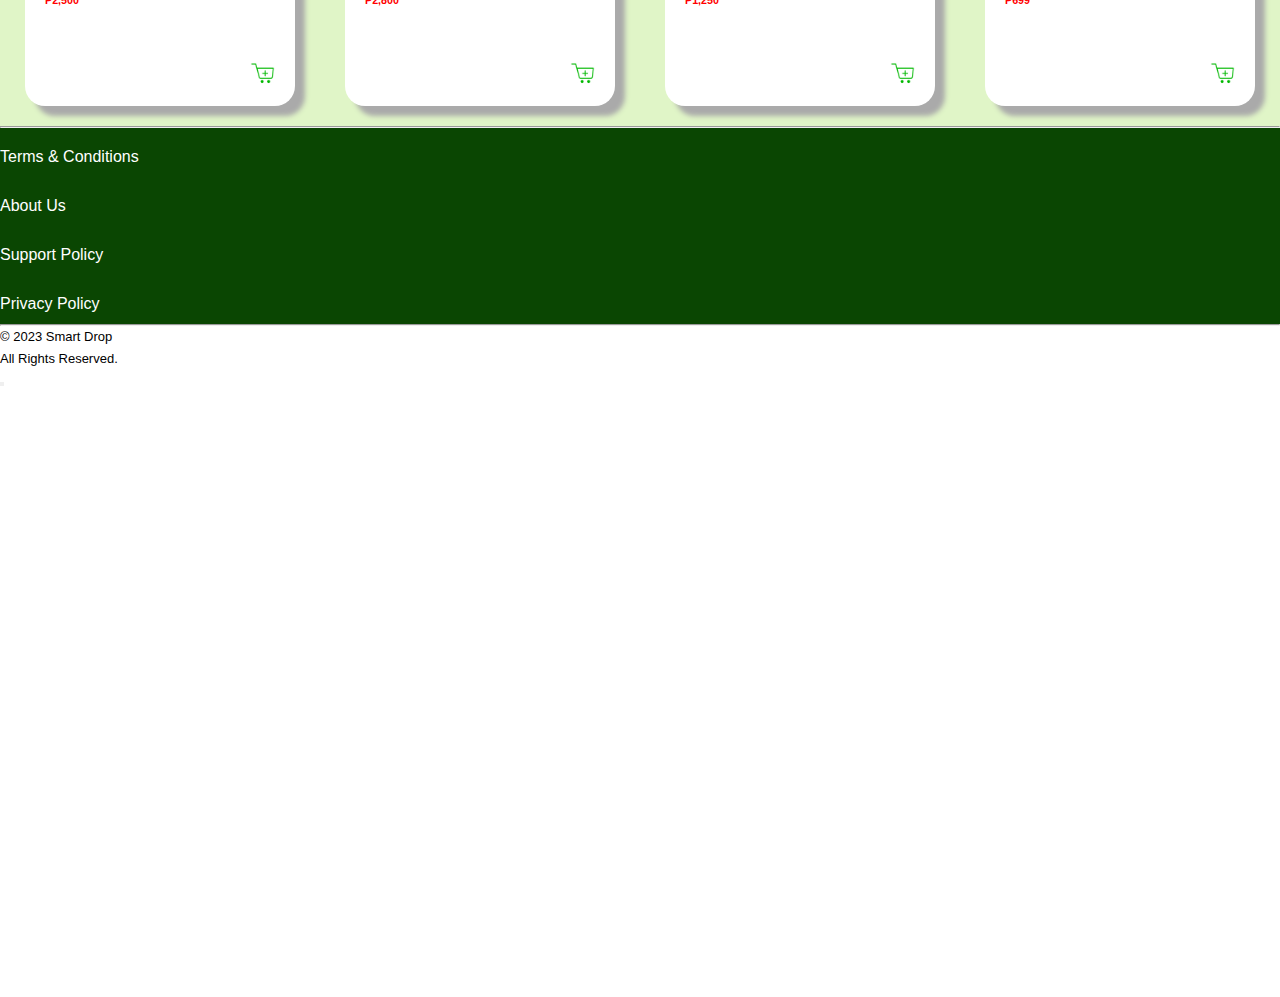
==== commit 202ba693: "Add files via upload" ====
--- a/index.html
+++ b/index.html
@@ -26,7 +26,7 @@
 
 
 
-      <a href="#"class="text-decoration-none">
+      <a href="checkout.html"class="text-decoration-none">
         <svg xmlns="http://www.w3.org/2000/svg" width="18" height="30" fill="currentColor" class="bi bi-cart" viewBox="0 0 16 16">
           <path d="M0 1.5A.5.5 0 0 1 .5 1H2a.5.5 0 0 1 .485.379L2.89 3H14.5a.5.5 0 0 1 .491.592l-1.5 8A.5.5 0 0 1 13 12H4a.5.5 0 0 1-.491-.408L2.01 3.607 1.61 2H.5a.5.5 0 0 1-.5-.5zM3.102 4l1.313 7h8.17l1.313-7H3.102zM5 12a2 2 0 1 0 0 4 2 2 0 0 0 0-4zm7 0a2 2 0 1 0 0 4 2 2 0 0 0 0-4zm-7 1a1 1 0 1 1 0 2 1 1 0 0 1 0-2zm7 0a1 1 0 1 1 0 2 1 1 0 0 1 0-2z"/>
         </svg>
@@ -69,14 +69,14 @@
   </nav>
  
 
- <div class="breadcrumb-group">
+ <!-- <div class="breadcrumb-group">
   <nav aria-label="breadcrumb">
       <ol class="breadcrumb">
         <li class="breadcrumb-item"><a href="#">Categories</a></li>
         <li class="breadcrumb-item">Home and Living</li>
       </ol>
     </nav>
-</div>
+</div> -->
 
 <!-- carousel Area -->
 <div id="carouselExampleInterval" class="carousel slide" data-bs-ride="carousel">
--- a/styles.css
+++ b/styles.css
@@ -23,6 +23,9 @@
     border: 1px solid red;
 }
 
+.nav{
+  position: fixed;
+}
 
 /* CATEGORIES CSS */
 
